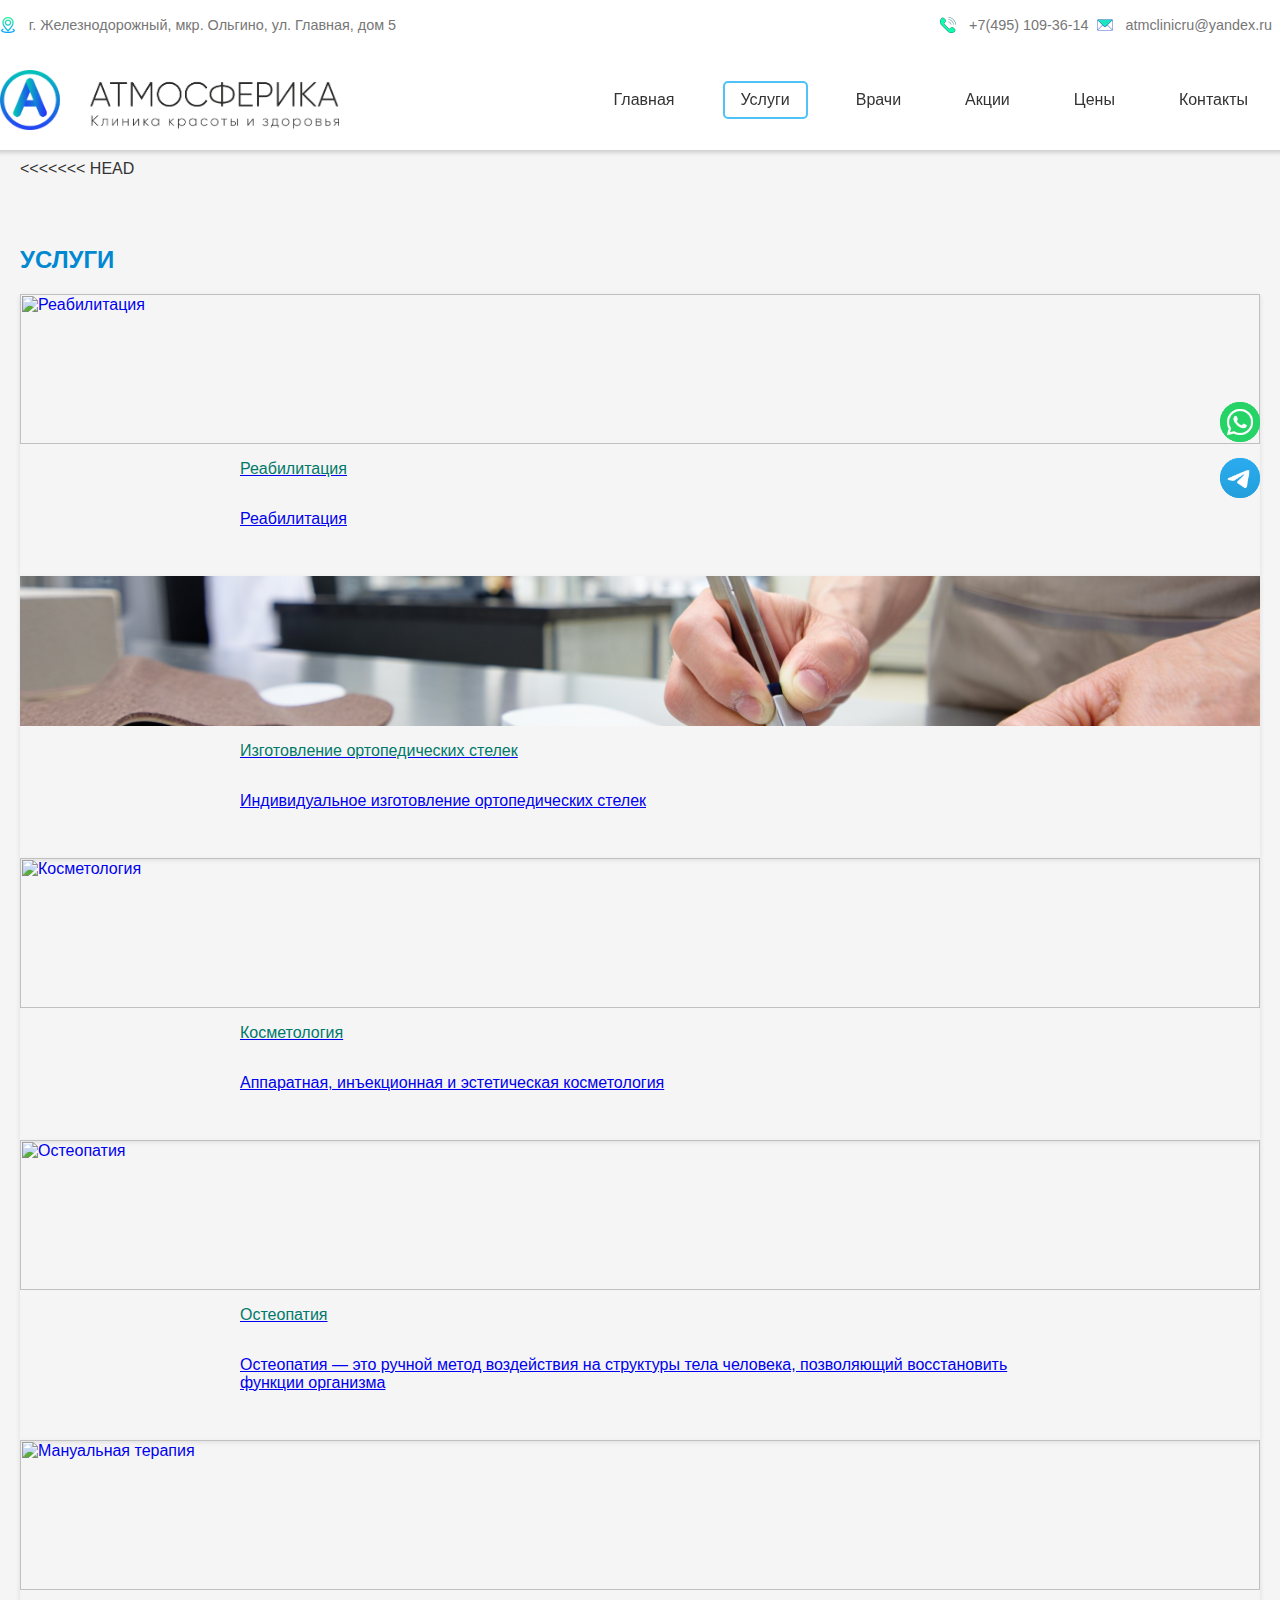
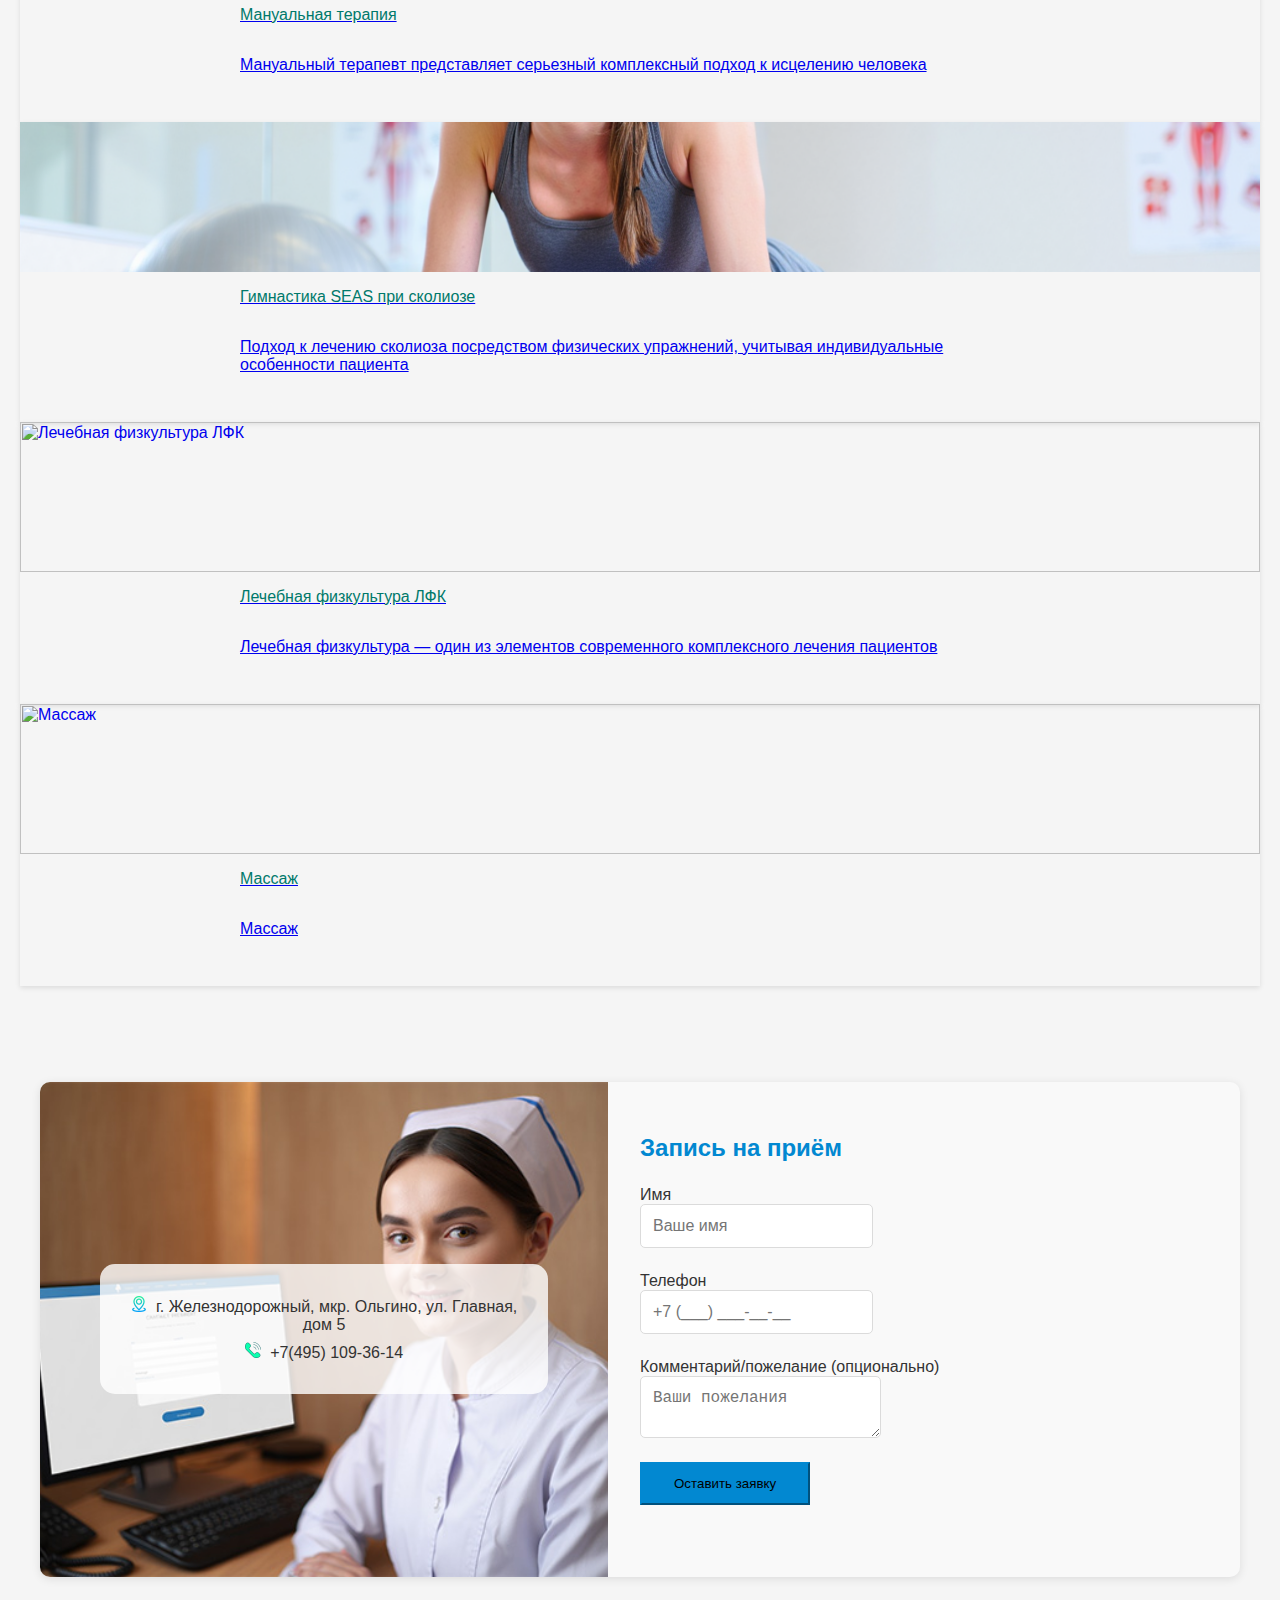
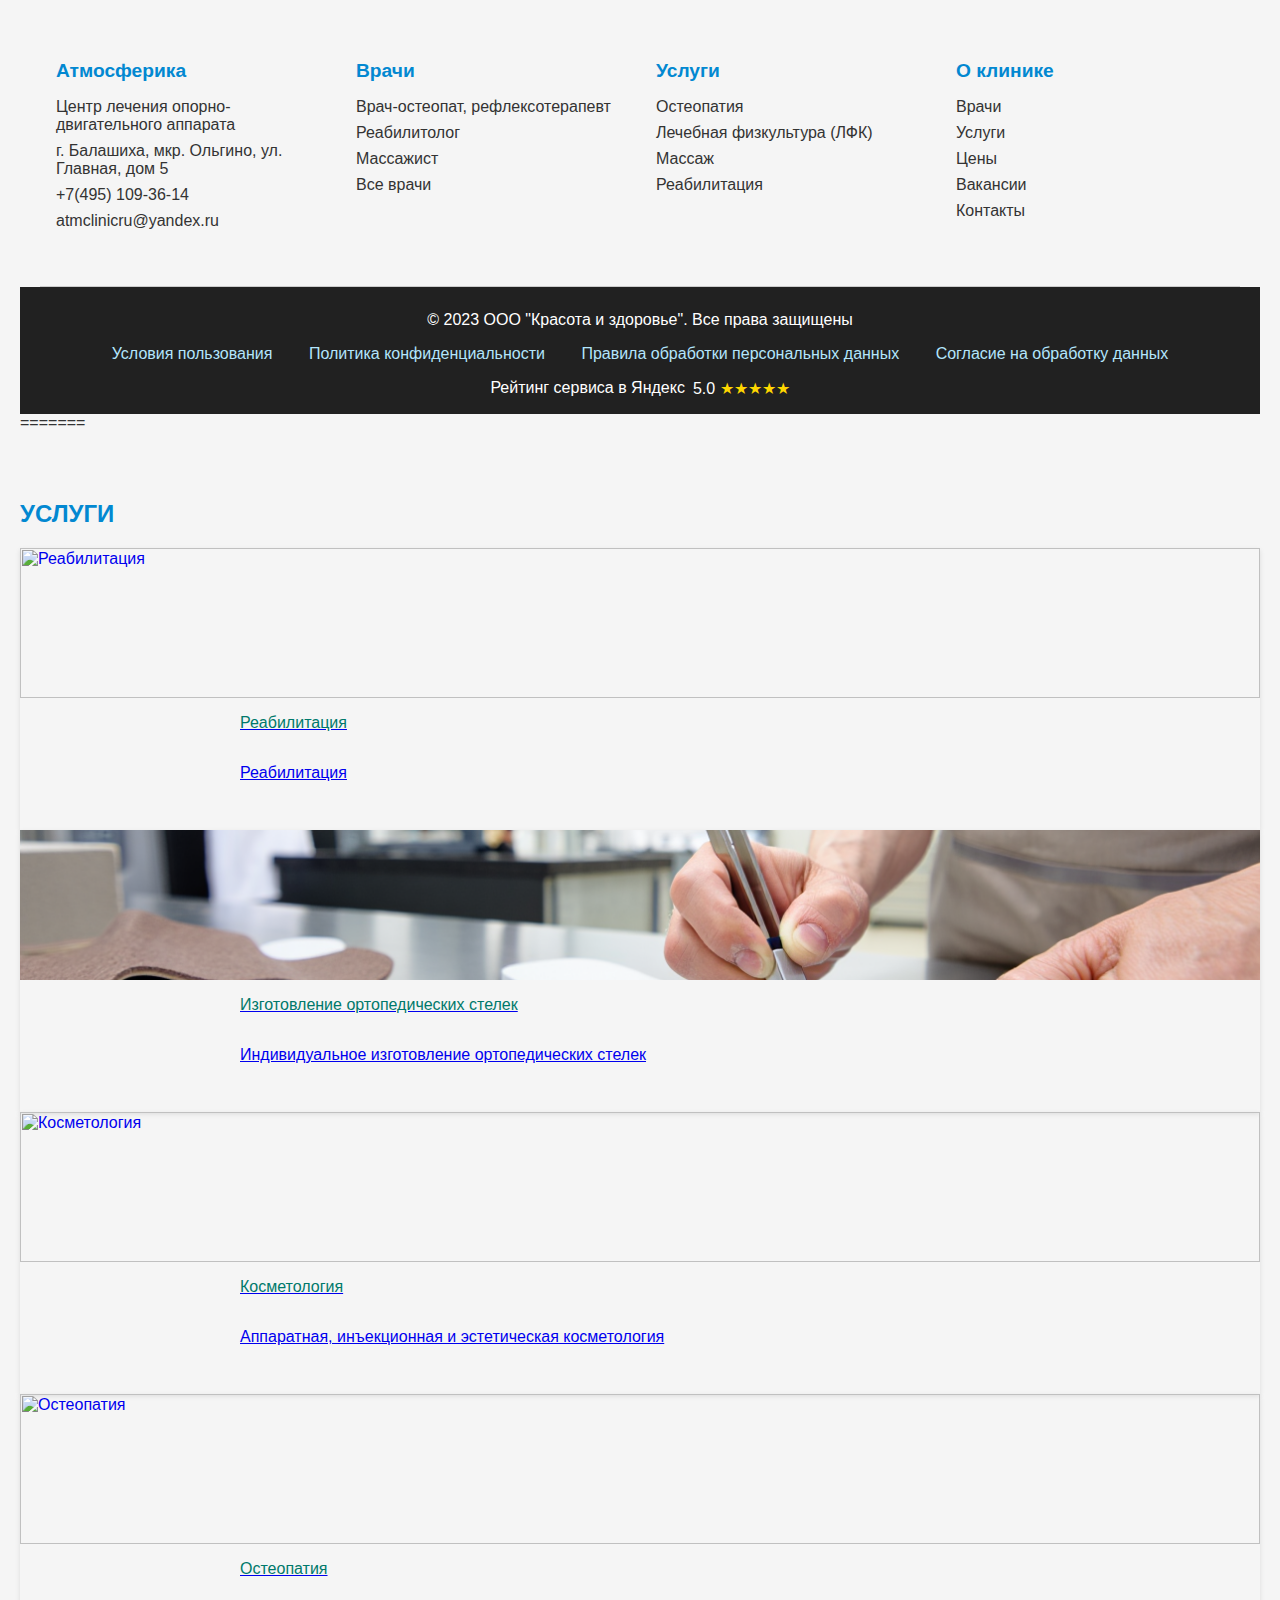
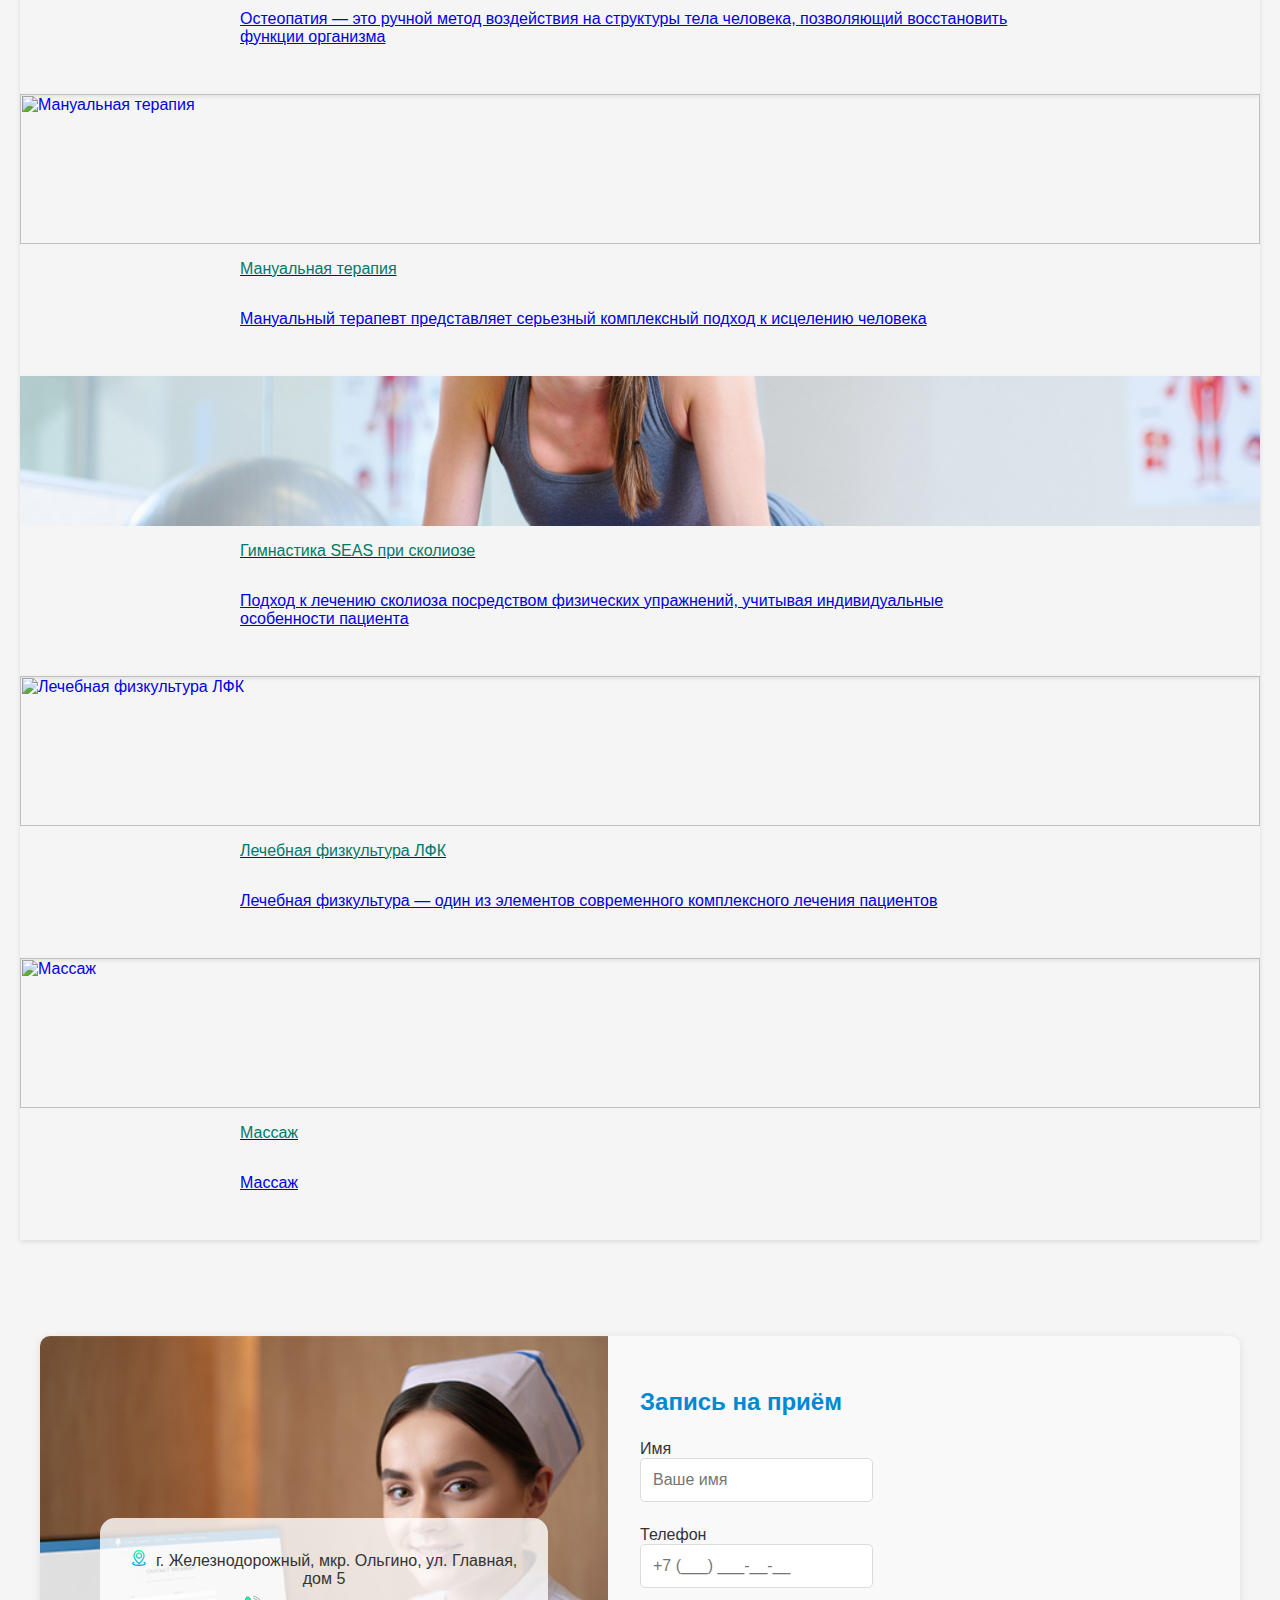
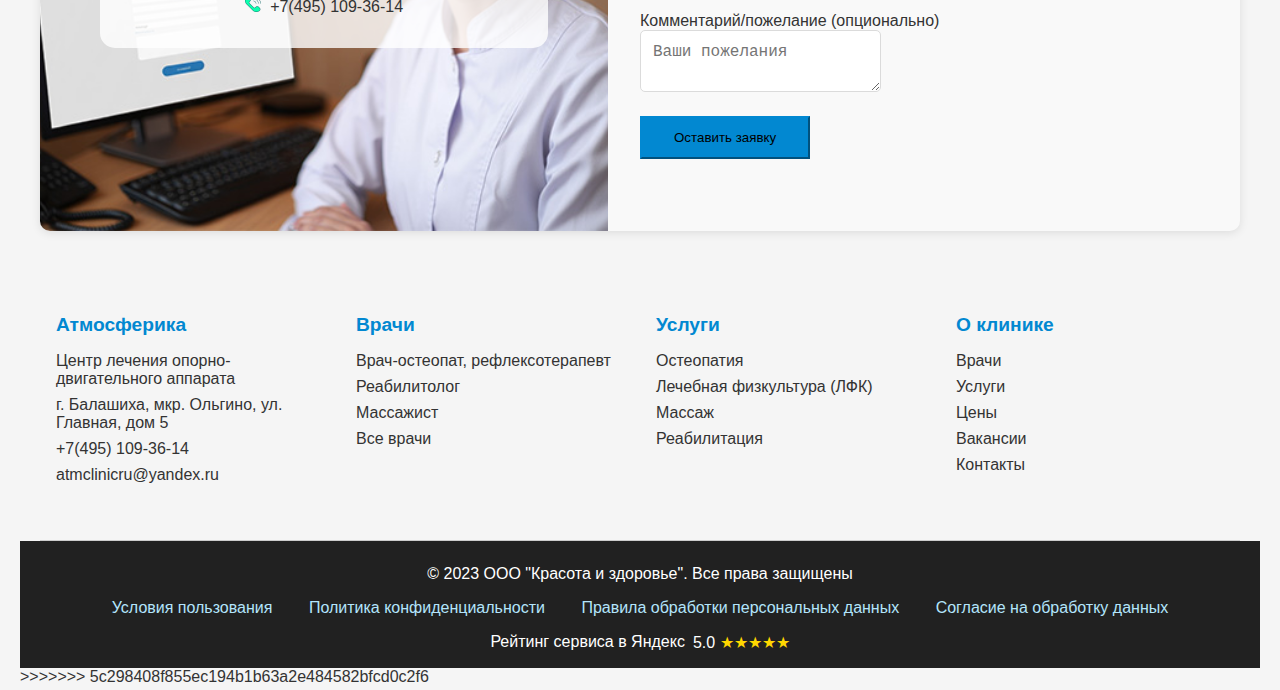
==== services.html @ 57239973 "Инициализация проекта" ====
<<<<<<< HEAD
<!DOCTYPE html>
<html lang="ru">
<head>
  <meta charset="UTF-8">
  <meta name="viewport" content="width=device-width, initial-scale=1.0">
  <title>Услуги - Атмосферика</title>
  <link rel="stylesheet" href="https://cdn.jsdelivr.net/npm/bulma@0.9.4/css/bulma.min.css">
  <link rel="stylesheet" href="css/styles.css">
  <link rel="stylesheet" href="css/header.css">
  <link rel="stylesheet" href="css/health.css">
  <link rel="stylesheet" href="css/form.css">
  <link rel="stylesheet" href="css/footer.css">
  <script src="js/gsap.min.js"></script>
  <script src="js/animations.js" defer></script>
</head>
<body>
  <!-- Шапка -->
  <header class="header">
    <div class="top-bar">
      <div class="top-bar-left">
        <span class="icon"><img src="img/location.png" alt="Location"></span>
        <p>г. Железнодорожный, мкр. Ольгино, ул. Главная, дом 5</p>
      </div>
      <div class="top-bar-right">
        <span class="icon"><img src="img/phone.png" alt="Phone"></span>
        <p><a href="tel:+74951093614">+7(495) 109-36-14</a></p>
        <span class="icon"><img src="img/email.png" alt="Email"></span>
        <p><a href="mailto:atmclinicru@yandex.ru">atmclinicru@yandex.ru</a></p>
      </div>
    </div>
    <nav class="navbar" role="navigation" aria-label="main navigation">
      <div class="navbar-brand">
        <a class="navbar-logo" href="index.html">
          <img src="img/logo.png" alt="Атмосферика">
        </a>
        <div class="burger">
          <span></span>
          <span></span>
          <span></span>
        </div>
      </div>
      <div class="navbar-menu">
        <div class="navbar-end">
          <a class="navbar-item" href="index.html#home">Главная</a>
          <a class="navbar-item active" href="services.html">Услуги</a>
          <a class="navbar-item" href="index.html#team">Врачи</a>
          <a class="navbar-item" href="index.html#promo">Акции</a>
          <a class="navbar-item" href="index.html#prices">Цены</a>
          <a class="navbar-item" href="index.html#contacts">Контакты</a>
        </div>
      </div>
    </nav>
  </header>

  <!-- Услуги -->
  <section id="services" class="health section">
    <h2 class="title is-4 has-text-centered">УСЛУГИ</h2>
    <div class="columns is-multiline is-mobile">
      <div class="column is-6-tablet is-12-mobile">
        <a href="pages/rehabilitation.html" class="card-link">
          <div class="card">
            <div class="card-image"><img src="img/rehab.png" alt="Реабилитация"></div>
            <div class="card-content">
              <p class="title is-5">Реабилитация</p>
              <p>Реабилитация</p>
            </div>
          </div>
        </a>
      </div>
      <div class="column is-6-tablet is-12-mobile">
        <a href="pages/insoles.html" class="card-link">
          <div class="card">
            <div class="card-image"><img src="img/insoles.png" alt="Изготовление ортопедических стелек"></div>
            <div class="card-content">
              <p class="title is-5">Изготовление ортопедических стелек</p>
              <p>Индивидуальное изготовление ортопедических стелек</p>
            </div>
          </div>
        </a>
      </div>
      <div class="column is-6-tablet is-12-mobile">
        <a href="pages/cosmetology.html" class="card-link">
          <div class="card">
            <div class="card-image"><img src="img/cosmetology.png" alt="Косметология"></div>
            <div class="card-content">
              <p class="title is-5">Косметология</p>
              <p>Аппаратная, инъекционная и эстетическая косметология</p>
            </div>
          </div>
        </a>
      </div>
      <div class="column is-6-tablet is-12-mobile">
        <a href="pages/osteopathy.html" class="card-link">
          <div class="card">
            <div class="card-image"><img src="img/osteopathy.png" alt="Остеопатия"></div>
            <div class="card-content">
              <p class="title is-5">Остеопатия</p>
              <p>Остеопатия — это ручной метод воздействия на структуры тела человека, позволяющий восстановить функции организма</p>
            </div>
          </div>
        </a>
      </div>
      <div class="column is-6-tablet is-12-mobile">
        <a href="pages/manual-therapy.html" class="card-link">
          <div class="card">
            <div class="card-image"><img src="img/manual.png" alt="Мануальная терапия"></div>
            <div class="card-content">
              <p class="title is-5">Мануальная терапия</p>
              <p>Мануальный терапевт представляет серьезный комплексный подход к исцелению человека</p>
            </div>
          </div>
        </a>
      </div>
      <div class="column is-6-tablet is-12-mobile">
        <a href="pages/seas.html" class="card-link">
          <div class="card">
            <div class="card-image"><img src="img/seas.png" alt="Гимнастика SEAS при сколиозе"></div>
            <div class="card-content">
              <p class="title is-5">Гимнастика SEAS при сколиозе</p>
              <p>Подход к лечению сколиоза посредством физических упражнений, учитывая индивидуальные особенности пациента</p>
            </div>
          </div>
        </a>
      </div>
      <div class="column is-6-tablet is-12-mobile">
        <a href="pages/lfk.html" class="card-link">
          <div class="card">
            <div class="card-image"><img src="img/lfk.png" alt="Лечебная физкультура ЛФК"></div>
            <div class="card-content">
              <p class="title is-5">Лечебная физкультура ЛФК</p>
              <p>Лечебная физкультура — один из элементов современного комплексного лечения пациентов</p>
            </div>
          </div>
        </a>
      </div>
      <div class="column is-6-tablet is-12-mobile">
        <a href="pages/massage.html" class="card-link">
          <div class="card">
            <div class="card-image"><img src="img/massage.png" alt="Массаж"></div>
            <div class="card-content">
              <p class="title is-5">Массаж</p>
              <p>Массаж</p>
            </div>
          </div>
        </a>
      </div>
    </div>
  </section>

  
  <!-- Форма -->
  <section id="contacts" class="form section">
    <div class="form-container">
      <div class="form-image">
        <img src="img/form-image.jpg" alt="Запись на приём">
        <div class="overlay-contact">
          <div class="overlay-content">
            <p><span class="icon"><img src="img/location.png" alt="Location"></span> г. Железнодорожный, мкр. Ольгино, ул. Главная, дом 5</p>
            <p><span class="icon"><img src="img/phone.png" alt="Phone"></span> <a href="tel:+74951093614">+7(495) 109-36-14</a></p>
          </div>
        </div>
      </div>
      <div class="form-content">
        <h2 class="title is-4 has-text-centered">Запись на приём</h2>
        <form id="contact-form">
          <div class="field">
            <label class="label">Имя</label>
            <div class="control">
              <input class="input" type="text" placeholder="Ваше имя" required>
            </div>
          </div>
          <div class="field">
            <label class="label">Телефон</label>
            <div class="control">
              <input class="input" type="tel" id="phone" placeholder="+7 (___) ___-__-__" required>
            </div>
          </div>
          <div class="field">
            <label class="label">Комментарий/пожелание (опционально)</label>
            <div class="control">
              <textarea class="textarea" placeholder="Ваши пожелания"></textarea>
            </div>
          </div>
          <div class="field">
            <div class="control has-text-centered">
              <button class="button is-primary" type="submit">Оставить заявку</button>
            </div>
          </div>
        </form>
      </div>
    </div>
  </section>

  <!-- Соцсети -->
  <div class="social-links">
    <a href="https://wa.me/+74951093614" class="social-link whatsapp" target="_blank">
      <img src="img/whatsapp.png" alt="WhatsApp">
    </a>
    <a href="https://t.me/+74951093614" class="social-link telegram" target="_blank">
      <img src="img/telegram.png" alt="Telegram">
    </a>
  </div>

  <!-- Кнопка "вверх" -->
  <button class="scroll-top" onclick="scrollToTop()">
    <img src="img/up-arrow.png" alt="Вверх">
  </button>

  <!-- Футер -->
  <footer class="footer">
    <div class="footer-main">
      <div class="footer-column">
        <h3>Атмосферика</h3>
        <p>Центр лечения опорно-двигательного аппарата</p>
        <p>г. Балашиха, мкр. Ольгино, ул. Главная, дом 5</p>
        <p><a href="tel:+74951093614">+7(495) 109-36-14</a></p>
        <p><a href="mailto:atmclinicru@yandex.ru">atmclinicru@yandex.ru</a></p>
      </div>
      <div class="footer-column">
        <h3>Врачи</h3>
        <a href="#">Врач-остеопат, рефлексотерапевт</a>
        <a href="#">Реабилитолог</a>
        <a href="#">Массажист</a>
        <a href="#">Все врачи</a>
      </div>
      <div class="footer-column">
        <h3>Услуги</h3>
        <a href="#">Остеопатия</a>
        <a href="#">Лечебная физкультура (ЛФК)</a>
        <a href="#">Массаж</a>
        <a href="#">Реабилитация</a>
      </div>
      <div class="footer-column">
        <h3>О клинике</h3>
        <a href="#">Врачи</a>
        <a href="#">Услуги</a>
        <a href="#">Цены</a>
        <a href="#">Вакансии</a>
        <a href="#">Контакты</a>
      </div>
    </div>
    <div class="footer-bottom">
      <p>© 2023 ООО "Красота и здоровье". Все права защищены</p>
      <div class="footer-docs">
        <a href="#">Условия пользования</a>
        <a href="#">Политика конфиденциальности</a>
        <a href="#">Правила обработки персональных данных</a>
        <a href="#">Согласие на обработку данных</a>
      </div>
      <div class="footer-rating">
        <p>Рейтинг сервиса в Яндекс</p>
        <p>5.0 <span class="stars">★★★★★</span></p>
      </div>
    </div>
  </footer>
</body>
=======
<!DOCTYPE html>
<html lang="ru">
<head>
  <meta charset="UTF-8">
  <meta name="viewport" content="width=device-width, initial-scale=1.0">
  <title>Услуги - Атмосферика</title>
  <link rel="stylesheet" href="https://cdn.jsdelivr.net/npm/bulma@0.9.4/css/bulma.min.css">
  <link rel="stylesheet" href="css/styles.css">
  <link rel="stylesheet" href="css/header.css">
  <link rel="stylesheet" href="css/health.css">
  <link rel="stylesheet" href="css/form.css">
  <link rel="stylesheet" href="css/footer.css">
  <script src="js/gsap.min.js"></script>
  <script src="js/animations.js" defer></script>
</head>
<body>
  <!-- Шапка -->
  <header class="header">
    <div class="top-bar">
      <div class="top-bar-left">
        <span class="icon"><img src="img/location.png" alt="Location"></span>
        <p>г. Железнодорожный, мкр. Ольгино, ул. Главная, дом 5</p>
      </div>
      <div class="top-bar-right">
        <span class="icon"><img src="img/phone.png" alt="Phone"></span>
        <p><a href="tel:+74951093614">+7(495) 109-36-14</a></p>
        <span class="icon"><img src="img/email.png" alt="Email"></span>
        <p><a href="mailto:atmclinicru@yandex.ru">atmclinicru@yandex.ru</a></p>
      </div>
    </div>
    <nav class="navbar" role="navigation" aria-label="main navigation">
      <div class="navbar-brand">
        <a class="navbar-logo" href="index.html">
          <img src="img/logo.png" alt="Атмосферика">
        </a>
        <div class="burger">
          <span></span>
          <span></span>
          <span></span>
        </div>
      </div>
      <div class="navbar-menu">
        <div class="navbar-end">
          <a class="navbar-item" href="index.html#home">Главная</a>
          <a class="navbar-item active" href="services.html">Услуги</a>
          <a class="navbar-item" href="index.html#team">Врачи</a>
          <a class="navbar-item" href="index.html#promo">Акции</a>
          <a class="navbar-item" href="index.html#prices">Цены</a>
          <a class="navbar-item" href="index.html#contacts">Контакты</a>
        </div>
      </div>
    </nav>
  </header>

  <!-- Услуги -->
  <section id="services" class="health section">
    <h2 class="title is-4 has-text-centered">УСЛУГИ</h2>
    <div class="columns is-multiline is-mobile">
      <div class="column is-6-tablet is-12-mobile">
        <a href="pages/rehabilitation.html" class="card-link">
          <div class="card">
            <div class="card-image"><img src="img/rehab.png" alt="Реабилитация"></div>
            <div class="card-content">
              <p class="title is-5">Реабилитация</p>
              <p>Реабилитация</p>
            </div>
          </div>
        </a>
      </div>
      <div class="column is-6-tablet is-12-mobile">
        <a href="pages/insoles.html" class="card-link">
          <div class="card">
            <div class="card-image"><img src="img/insoles.png" alt="Изготовление ортопедических стелек"></div>
            <div class="card-content">
              <p class="title is-5">Изготовление ортопедических стелек</p>
              <p>Индивидуальное изготовление ортопедических стелек</p>
            </div>
          </div>
        </a>
      </div>
      <div class="column is-6-tablet is-12-mobile">
        <a href="pages/cosmetology.html" class="card-link">
          <div class="card">
            <div class="card-image"><img src="img/cosmetology.png" alt="Косметология"></div>
            <div class="card-content">
              <p class="title is-5">Косметология</p>
              <p>Аппаратная, инъекционная и эстетическая косметология</p>
            </div>
          </div>
        </a>
      </div>
      <div class="column is-6-tablet is-12-mobile">
        <a href="pages/osteopathy.html" class="card-link">
          <div class="card">
            <div class="card-image"><img src="img/osteopathy.png" alt="Остеопатия"></div>
            <div class="card-content">
              <p class="title is-5">Остеопатия</p>
              <p>Остеопатия — это ручной метод воздействия на структуры тела человека, позволяющий восстановить функции организма</p>
            </div>
          </div>
        </a>
      </div>
      <div class="column is-6-tablet is-12-mobile">
        <a href="pages/manual-therapy.html" class="card-link">
          <div class="card">
            <div class="card-image"><img src="img/manual.png" alt="Мануальная терапия"></div>
            <div class="card-content">
              <p class="title is-5">Мануальная терапия</p>
              <p>Мануальный терапевт представляет серьезный комплексный подход к исцелению человека</p>
            </div>
          </div>
        </a>
      </div>
      <div class="column is-6-tablet is-12-mobile">
        <a href="pages/seas.html" class="card-link">
          <div class="card">
            <div class="card-image"><img src="img/seas.png" alt="Гимнастика SEAS при сколиозе"></div>
            <div class="card-content">
              <p class="title is-5">Гимнастика SEAS при сколиозе</p>
              <p>Подход к лечению сколиоза посредством физических упражнений, учитывая индивидуальные особенности пациента</p>
            </div>
          </div>
        </a>
      </div>
      <div class="column is-6-tablet is-12-mobile">
        <a href="pages/lfk.html" class="card-link">
          <div class="card">
            <div class="card-image"><img src="img/lfk.png" alt="Лечебная физкультура ЛФК"></div>
            <div class="card-content">
              <p class="title is-5">Лечебная физкультура ЛФК</p>
              <p>Лечебная физкультура — один из элементов современного комплексного лечения пациентов</p>
            </div>
          </div>
        </a>
      </div>
      <div class="column is-6-tablet is-12-mobile">
        <a href="pages/massage.html" class="card-link">
          <div class="card">
            <div class="card-image"><img src="img/massage.png" alt="Массаж"></div>
            <div class="card-content">
              <p class="title is-5">Массаж</p>
              <p>Массаж</p>
            </div>
          </div>
        </a>
      </div>
    </div>
  </section>

  
  <!-- Форма -->
  <section id="contacts" class="form section">
    <div class="form-container">
      <div class="form-image">
        <img src="img/form-image.jpg" alt="Запись на приём">
        <div class="overlay-contact">
          <div class="overlay-content">
            <p><span class="icon"><img src="img/location.png" alt="Location"></span> г. Железнодорожный, мкр. Ольгино, ул. Главная, дом 5</p>
            <p><span class="icon"><img src="img/phone.png" alt="Phone"></span> <a href="tel:+74951093614">+7(495) 109-36-14</a></p>
          </div>
        </div>
      </div>
      <div class="form-content">
        <h2 class="title is-4 has-text-centered">Запись на приём</h2>
        <form id="contact-form">
          <div class="field">
            <label class="label">Имя</label>
            <div class="control">
              <input class="input" type="text" placeholder="Ваше имя" required>
            </div>
          </div>
          <div class="field">
            <label class="label">Телефон</label>
            <div class="control">
              <input class="input" type="tel" id="phone" placeholder="+7 (___) ___-__-__" required>
            </div>
          </div>
          <div class="field">
            <label class="label">Комментарий/пожелание (опционально)</label>
            <div class="control">
              <textarea class="textarea" placeholder="Ваши пожелания"></textarea>
            </div>
          </div>
          <div class="field">
            <div class="control has-text-centered">
              <button class="button is-primary" type="submit">Оставить заявку</button>
            </div>
          </div>
        </form>
      </div>
    </div>
  </section>

  <!-- Соцсети -->
  <div class="social-links">
    <a href="https://wa.me/+74951093614" class="social-link whatsapp" target="_blank">
      <img src="img/whatsapp.png" alt="WhatsApp">
    </a>
    <a href="https://t.me/+74951093614" class="social-link telegram" target="_blank">
      <img src="img/telegram.png" alt="Telegram">
    </a>
  </div>

  <!-- Кнопка "вверх" -->
  <button class="scroll-top" onclick="scrollToTop()">
    <img src="img/up-arrow.png" alt="Вверх">
  </button>

  <!-- Футер -->
  <footer class="footer">
    <div class="footer-main">
      <div class="footer-column">
        <h3>Атмосферика</h3>
        <p>Центр лечения опорно-двигательного аппарата</p>
        <p>г. Балашиха, мкр. Ольгино, ул. Главная, дом 5</p>
        <p><a href="tel:+74951093614">+7(495) 109-36-14</a></p>
        <p><a href="mailto:atmclinicru@yandex.ru">atmclinicru@yandex.ru</a></p>
      </div>
      <div class="footer-column">
        <h3>Врачи</h3>
        <a href="#">Врач-остеопат, рефлексотерапевт</a>
        <a href="#">Реабилитолог</a>
        <a href="#">Массажист</a>
        <a href="#">Все врачи</a>
      </div>
      <div class="footer-column">
        <h3>Услуги</h3>
        <a href="#">Остеопатия</a>
        <a href="#">Лечебная физкультура (ЛФК)</a>
        <a href="#">Массаж</a>
        <a href="#">Реабилитация</a>
      </div>
      <div class="footer-column">
        <h3>О клинике</h3>
        <a href="#">Врачи</a>
        <a href="#">Услуги</a>
        <a href="#">Цены</a>
        <a href="#">Вакансии</a>
        <a href="#">Контакты</a>
      </div>
    </div>
    <div class="footer-bottom">
      <p>© 2023 ООО "Красота и здоровье". Все права защищены</p>
      <div class="footer-docs">
        <a href="#">Условия пользования</a>
        <a href="#">Политика конфиденциальности</a>
        <a href="#">Правила обработки персональных данных</a>
        <a href="#">Согласие на обработку данных</a>
      </div>
      <div class="footer-rating">
        <p>Рейтинг сервиса в Яндекс</p>
        <p>5.0 <span class="stars">★★★★★</span></p>
      </div>
    </div>
  </footer>
</body>
>>>>>>> 5c298408f855ec194b1b63a2e484582bfcd0c2f6
</html>
---- css/styles.css ----
<<<<<<< HEAD
* {
  margin: 0;
  padding: 0;
  box-sizing: border-box;
}
body {
  font-family: 'Arial', sans-serif;
  color: #333;
  background: #f5f5f5;
  margin: 0 auto;
  max-width: 1400px;
  padding: 0 20px;
  overflow-x: hidden;
  padding-top: 160px; /* Уменьшаем отступ из-за меньшего лого и navbar */
}
.section {
  padding: 3rem 0;
  width: 100%;
}
.title {
  color: #0288d1;
}
.button.is-primary {
  background: #0288d1;
  border-color: #0288d1;
}
.button.is-primary:hover {
  background: #01579b;
}
.social-links {
  position: fixed;
  right: 20px;
  top: 50%;
  transform: translateY(-50%);
  display: flex;
  flex-direction: column;
  gap: 1rem;
}
.social-link img {
  width: 40px;
  height: 40px;
  transition: transform 0.3s ease;
}
.social-link:hover img {
  transform: scale(1.2);
}
.scroll-top {
  position: fixed;
  bottom: 20px;
  right: 20px;
  background: #0288d1;
  border: none;
  border-radius: 50%;
  width: 50px;
  height: 50px;
  display: flex;
  align-items: center;
  justify-content: center;
  cursor: pointer;
  opacity: 0;
  transition: opacity 0.3s ease;
}
.scroll-top img {
  width: 30px;
  height: 30px;
}
.scroll-top.visible {
  opacity: 1;
}
@media (max-width: 768px) {
  body {
    padding: 0 10px;
    padding-top: 160px; /* Уменьшаем отступ на мобильных */
  }
  .social-links {
    right: 10px;
    gap: 0.5rem;
  }
  .social-link img {
    width: 30px;
    height: 30px;
  }
  .scroll-top {
    width: 40px;
    height: 40px;
    bottom: 10px;
    right: 10px;
  }
  .scroll-top img {
    width: 20px;
    height: 20px;
  }
=======
* {
  margin: 0;
  padding: 0;
  box-sizing: border-box;
}
body {
  font-family: 'Arial', sans-serif;
  color: #333;
  background: #f5f5f5;
  margin: 0 auto;
  max-width: 1400px;
  padding: 0 20px;
  overflow-x: hidden;
  padding-top: 160px; /* Уменьшаем отступ из-за меньшего лого и navbar */
}
.section {
  padding: 3rem 0;
  width: 100%;
}
.title {
  color: #0288d1;
}
.button.is-primary {
  background: #0288d1;
  border-color: #0288d1;
}
.button.is-primary:hover {
  background: #01579b;
}
.social-links {
  position: fixed;
  right: 20px;
  top: 50%;
  transform: translateY(-50%);
  display: flex;
  flex-direction: column;
  gap: 1rem;
}
.social-link img {
  width: 40px;
  height: 40px;
  transition: transform 0.3s ease;
}
.social-link:hover img {
  transform: scale(1.2);
}
.scroll-top {
  position: fixed;
  bottom: 20px;
  right: 20px;
  background: #0288d1;
  border: none;
  border-radius: 50%;
  width: 50px;
  height: 50px;
  display: flex;
  align-items: center;
  justify-content: center;
  cursor: pointer;
  opacity: 0;
  transition: opacity 0.3s ease;
}
.scroll-top img {
  width: 30px;
  height: 30px;
}
.scroll-top.visible {
  opacity: 1;
}
@media (max-width: 768px) {
  body {
    padding: 0 10px;
    padding-top: 160px; /* Уменьшаем отступ на мобильных */
  }
  .social-links {
    right: 10px;
    gap: 0.5rem;
  }
  .social-link img {
    width: 30px;
    height: 30px;
  }
  .scroll-top {
    width: 40px;
    height: 40px;
    bottom: 10px;
    right: 10px;
  }
  .scroll-top img {
    width: 20px;
    height: 20px;
  }
>>>>>>> 5c298408f855ec194b1b63a2e484582bfcd0c2f6
}
---- css/header.css ----
<<<<<<< HEAD
.header {
  background: #fff;
  width: 100%;
  z-index: 1000;
}
.top-bar {
  height: 50px;
  display: flex;
  justify-content: space-between;
  align-items: center;
  padding: 0 1rem;
  font-size: 0.9rem;
  color: #777;
  width: 100%;
  max-width: 1400px;
  margin: 0 auto;
  position: fixed;
  top: 0;
  left: 50%;
  transform: translateX(-50%);
  background: #fff;
  z-index: 1001;
}
.top-bar-left, .top-bar-right {
  display: flex;
  align-items: center;
}
.top-bar-left p, .top-bar-right p {
  margin: 0 0.5rem;
}
.top-bar .icon img {
  width: 16px;
  height: 16px;
  margin-right: 0.3rem;
}
.top-bar-right a {
  color: #777;
  text-decoration: none;
}
.top-bar-right a:hover {
  color: #0288d1;
}
.navbar {
  height: 100px;
  display: flex;
  align-items: center;
  padding: 0 1rem;
  background: #fff;
  position: fixed;
  top: 50px;
  z-index: 1000;
  box-shadow: 0 2px 5px rgba(0, 0, 0, 0.1);
  width: 100%;
  max-width: 1400px;
  margin: 0 auto;
  left: 50%;
  transform: translateX(-50%);
}
.navbar-brand {
  display: flex;
  align-items: center;
  position: relative;
}
.navbar-logo {
  display: block;
  background: none !important;
}
.navbar-logo img {
  height: 60px;
  width: auto;
  object-fit: contain;
}
.navbar-menu {
  flex-grow: 1;
  display: flex;
  justify-content: flex-end;
}
.navbar-end {
  display: flex;
  align-items: center;
}
.navbar-item {
  color: #333;
  font-weight: 500;
  margin: 0 1rem;
  padding: 0.5rem 1rem;
  border-radius: 5px;
  text-decoration: none;
  background: transparent;
}
.navbar-item.active {
  color: #333; /* Цвет текста остаётся тёмным */
  border: 2px solid #4fc3f7; /* Синяя обводка для активного пункта */
  background: transparent; /* Убираем заливку фона */
}
.burger {
  display: none;
  cursor: pointer;
  width: 30px;
  height: 20px;
  position: relative;
}
.burger span {
  background: #333;
  height: 3px;
  width: 100%;
  position: absolute;
  left: 0;
  transition: all 0.3s ease;
}
.burger span:nth-child(1) {
  top: 0;
}
.burger span:nth-child(2) {
  top: 8px;
}
.burger span:nth-child(3) {
  top: 16px;
}
.burger.active span:nth-child(1) {
  transform: rotate(45deg);
  top: 8px;
}
.burger.active span:nth-child(2) {
  opacity: 0;
}
.burger.active span:nth-child(3) {
  transform: rotate(-45deg);
  top: 8px;
}
@media (max-width: 768px) {
  .top-bar {
    flex-direction: column;
    height: auto;
    padding: 0.5rem;
    text-align: center;
    left: 0;
    transform: none;
  }
  .top-bar-right {
    margin-top: 0.5rem;
  }
  .navbar {
    height: 60px;
    flex-direction: row;
    padding: 0.5rem 1rem;
    position: fixed;
    top: 80px;
    left: 0;
    transform: none;
  }
  .navbar-logo {
    display: none;
  }
  .navbar-brand {
    flex-grow: 1;
    justify-content: space-between;
    align-items: center;
  }
  .navbar-brand::before {
    content: "Атмосферика";
    font-size: 1.5rem;
    font-weight: bold;
    color: #0288d1;
  }
  .burger {
    display: block;
  }
  .navbar-menu {
    display: none;
    position: absolute;
    top: 60px;
    left: 0;
    width: 100%;
    background: #fff;
    box-shadow: 0 2px 5px rgba(0, 0, 0, 0.1);
    padding: 1rem 0;
  }
  .navbar-menu.is-active {
    display: block;
  }
  .navbar-end {
    flex-direction: column;
  }
  .navbar-item {
    margin: 0.5rem 0;
    text-align: center;
  }
=======
.header {
  background: #fff;
  width: 100%;
  z-index: 1000;
}
.top-bar {
  height: 50px;
  display: flex;
  justify-content: space-between;
  align-items: center;
  padding: 0 1rem;
  font-size: 0.9rem;
  color: #777;
  width: 100%;
  max-width: 1400px;
  margin: 0 auto;
  position: fixed;
  top: 0;
  left: 50%;
  transform: translateX(-50%);
  background: #fff;
  z-index: 1001;
}
.top-bar-left, .top-bar-right {
  display: flex;
  align-items: center;
}
.top-bar-left p, .top-bar-right p {
  margin: 0 0.5rem;
}
.top-bar .icon img {
  width: 16px;
  height: 16px;
  margin-right: 0.3rem;
}
.top-bar-right a {
  color: #777;
  text-decoration: none;
}
.top-bar-right a:hover {
  color: #0288d1;
}
.navbar {
  height: 100px;
  display: flex;
  align-items: center;
  padding: 0 1rem;
  background: #fff;
  position: fixed;
  top: 50px;
  z-index: 1000;
  box-shadow: 0 2px 5px rgba(0, 0, 0, 0.1);
  width: 100%;
  max-width: 1400px;
  margin: 0 auto;
  left: 50%;
  transform: translateX(-50%);
}
.navbar-brand {
  display: flex;
  align-items: center;
  position: relative;
}
.navbar-logo {
  display: block;
  background: none !important;
}
.navbar-logo img {
  height: 60px;
  width: auto;
  object-fit: contain;
}
.navbar-menu {
  flex-grow: 1;
  display: flex;
  justify-content: flex-end;
}
.navbar-end {
  display: flex;
  align-items: center;
}
.navbar-item {
  color: #333;
  font-weight: 500;
  margin: 0 1rem;
  padding: 0.5rem 1rem;
  border-radius: 5px;
  text-decoration: none;
  background: transparent;
}
.navbar-item.active {
  color: #333; /* Цвет текста остаётся тёмным */
  border: 2px solid #4fc3f7; /* Синяя обводка для активного пункта */
  background: transparent; /* Убираем заливку фона */
}
.burger {
  display: none;
  cursor: pointer;
  width: 30px;
  height: 20px;
  position: relative;
}
.burger span {
  background: #333;
  height: 3px;
  width: 100%;
  position: absolute;
  left: 0;
  transition: all 0.3s ease;
}
.burger span:nth-child(1) {
  top: 0;
}
.burger span:nth-child(2) {
  top: 8px;
}
.burger span:nth-child(3) {
  top: 16px;
}
.burger.active span:nth-child(1) {
  transform: rotate(45deg);
  top: 8px;
}
.burger.active span:nth-child(2) {
  opacity: 0;
}
.burger.active span:nth-child(3) {
  transform: rotate(-45deg);
  top: 8px;
}
@media (max-width: 768px) {
  .top-bar {
    flex-direction: column;
    height: auto;
    padding: 0.5rem;
    text-align: center;
    left: 0;
    transform: none;
  }
  .top-bar-right {
    margin-top: 0.5rem;
  }
  .navbar {
    height: 60px;
    flex-direction: row;
    padding: 0.5rem 1rem;
    position: fixed;
    top: 80px;
    left: 0;
    transform: none;
  }
  .navbar-logo {
    display: none;
  }
  .navbar-brand {
    flex-grow: 1;
    justify-content: space-between;
    align-items: center;
  }
  .navbar-brand::before {
    content: "Атмосферика";
    font-size: 1.5rem;
    font-weight: bold;
    color: #0288d1;
  }
  .burger {
    display: block;
  }
  .navbar-menu {
    display: none;
    position: absolute;
    top: 60px;
    left: 0;
    width: 100%;
    background: #fff;
    box-shadow: 0 2px 5px rgba(0, 0, 0, 0.1);
    padding: 1rem 0;
  }
  .navbar-menu.is-active {
    display: block;
  }
  .navbar-end {
    flex-direction: column;
  }
  .navbar-item {
    margin: 0.5rem 0;
    text-align: center;
  }
>>>>>>> 5c298408f855ec194b1b63a2e484582bfcd0c2f6
}
---- css/health.css ----
<<<<<<< HEAD
.health {
    background: #fff;
  }
  .health p {
    max-width: 800px;
    margin: 0 auto 2rem;
  }
  .card {
    border: none;
    box-shadow: 0 2px 5px rgba(0, 0, 0, 0.1);
  }
  .card-image img {
    width: 100%;
    height: 150px;
    object-fit: cover;
  }
  .card-content {
    padding: 1rem;
  }
  .card-content .title {
    color: #00796b;
=======
.health {
    background: #fff;
  }
  .health p {
    max-width: 800px;
    margin: 0 auto 2rem;
  }
  .card {
    border: none;
    box-shadow: 0 2px 5px rgba(0, 0, 0, 0.1);
  }
  .card-image img {
    width: 100%;
    height: 150px;
    object-fit: cover;
  }
  .card-content {
    padding: 1rem;
  }
  .card-content .title {
    color: #00796b;
>>>>>>> 5c298408f855ec194b1b63a2e484582bfcd0c2f6
  }
---- css/form.css ----
<<<<<<< HEAD
.form {
  background: #fff;
  padding: 3rem 0;
}
.form-container {
  display: flex;
  align-items: stretch;
  max-width: 1200px;
  margin: 0 auto;
  background: #f9f9f9;
  border-radius: 10px;
  overflow: hidden;
  box-shadow: 0 2px 10px rgba(0, 0, 0, 0.1);
}
.form-image {
  flex: 1;
  position: relative; /* Для позиционирования оверлея */
}
.form-image img {
  width: 100%;
  height: 100%;
  object-fit: cover;
}
.overlay-contact {
  position: absolute;
  top: 50%;
  left: 50%;
  transform: translate(-50%, -50%);
  background: rgba(255, 255, 255, 0.8); /* Белый фон с прозрачностью 80% */
  padding: 1.5rem;
  border-radius: 15px; /* Закруглённые края */
  text-align: center;
  width: 80%; /* Ограничиваем ширину */
  max-width: 400px;
}
.overlay-content p {
  margin: 0.5rem 0;
  color: #333;
  font-size: 1rem;
}
.overlay-content .icon img {
  width: 16px;
  height: 16px;
  margin-right: 0.3rem;
}
.overlay-content a {
  color: #333;
  text-decoration: none;
}
.overlay-content a:hover {
  color: #0288d1;
}
.form-content {
  flex: 1;
  padding: 2rem;
  display: flex;
  flex-direction: column;
  justify-content: center;
}
.form-content .title {
  margin-bottom: 1.5rem;
}
.form .field {
  margin-bottom: 1.5rem;
}
.form .label {
  color: #333;
  font-weight: 500;
}
.form .input,
.form .textarea {
  border-radius: 5px;
  border: 1px solid #dbdbdb;
  padding: 0.75rem;
  font-size: 1rem;
}
.form .textarea {
  resize: vertical;
}
.form .button.is-primary {
  padding: 0.75rem 2rem;
}
@media (max-width: 768px) {
  .form-container {
    flex-direction: column;
  }
  .form-image {
    height: 200px;
  }
  .overlay-contact {
    width: 90%;
    padding: 1rem;
  }
  .overlay-content p {
    font-size: 0.9rem;
  }
  .form-content {
    padding: 1.5rem;
  }
=======
.form {
  background: #fff;
  padding: 3rem 0;
}
.form-container {
  display: flex;
  align-items: stretch;
  max-width: 1200px;
  margin: 0 auto;
  background: #f9f9f9;
  border-radius: 10px;
  overflow: hidden;
  box-shadow: 0 2px 10px rgba(0, 0, 0, 0.1);
}
.form-image {
  flex: 1;
  position: relative; /* Для позиционирования оверлея */
}
.form-image img {
  width: 100%;
  height: 100%;
  object-fit: cover;
}
.overlay-contact {
  position: absolute;
  top: 50%;
  left: 50%;
  transform: translate(-50%, -50%);
  background: rgba(255, 255, 255, 0.8); /* Белый фон с прозрачностью 80% */
  padding: 1.5rem;
  border-radius: 15px; /* Закруглённые края */
  text-align: center;
  width: 80%; /* Ограничиваем ширину */
  max-width: 400px;
}
.overlay-content p {
  margin: 0.5rem 0;
  color: #333;
  font-size: 1rem;
}
.overlay-content .icon img {
  width: 16px;
  height: 16px;
  margin-right: 0.3rem;
}
.overlay-content a {
  color: #333;
  text-decoration: none;
}
.overlay-content a:hover {
  color: #0288d1;
}
.form-content {
  flex: 1;
  padding: 2rem;
  display: flex;
  flex-direction: column;
  justify-content: center;
}
.form-content .title {
  margin-bottom: 1.5rem;
}
.form .field {
  margin-bottom: 1.5rem;
}
.form .label {
  color: #333;
  font-weight: 500;
}
.form .input,
.form .textarea {
  border-radius: 5px;
  border: 1px solid #dbdbdb;
  padding: 0.75rem;
  font-size: 1rem;
}
.form .textarea {
  resize: vertical;
}
.form .button.is-primary {
  padding: 0.75rem 2rem;
}
@media (max-width: 768px) {
  .form-container {
    flex-direction: column;
  }
  .form-image {
    height: 200px;
  }
  .overlay-contact {
    width: 90%;
    padding: 1rem;
  }
  .overlay-content p {
    font-size: 0.9rem;
  }
  .form-content {
    padding: 1.5rem;
  }
>>>>>>> 5c298408f855ec194b1b63a2e484582bfcd0c2f6
}
---- css/footer.css ----
<<<<<<< HEAD
.footer {
  background: #e0e0e0; /* Серый фон для основной части */
  color: #333;
  padding: 2rem 0;
}
.footer-main {
  max-width: 1200px;
  margin: 0 auto;
  display: flex;
  justify-content: space-between;
  flex-wrap: wrap;
  padding-bottom: 2rem;
  border-bottom: 1px solid #ccc;
}
.footer-column {
  flex: 1;
  min-width: 200px;
  margin: 1rem;
}
.footer-column h3 {
  color: #0288d1;
  font-size: 1.2rem;
  margin-bottom: 1rem;
}
.footer-column a, .footer-column p {
  color: #333;
  text-decoration: none;
  display: block;
  margin: 0.5rem 0;
}
.footer-column a:hover {
  color: #0288d1;
}
.footer-bottom {
  background: #212121; /* Чёрный фон для нижней части */
  color: #fff;
  padding: 1rem 0;
  text-align: center;
}
.footer-bottom p {
  margin: 0.5rem 0;
}
.footer-docs {
  margin: 1rem 0;
}
.footer-docs a {
  color: #b3e5fc;
  margin: 0 1rem;
  text-decoration: none;
}
.footer-docs a:hover {
  text-decoration: underline;
}
.footer-rating {
  display: flex;
  justify-content: center;
  align-items: center;
  gap: 0.5rem;
}
.footer-rating p {
  margin: 0;
}
.stars {
  color: #ffd700;
}
@media (max-width: 768px) {
  .footer-main {
    flex-direction: column;
    text-align: center;
  }
=======
.footer {
  background: #e0e0e0; /* Серый фон для основной части */
  color: #333;
  padding: 2rem 0;
}
.footer-main {
  max-width: 1200px;
  margin: 0 auto;
  display: flex;
  justify-content: space-between;
  flex-wrap: wrap;
  padding-bottom: 2rem;
  border-bottom: 1px solid #ccc;
}
.footer-column {
  flex: 1;
  min-width: 200px;
  margin: 1rem;
}
.footer-column h3 {
  color: #0288d1;
  font-size: 1.2rem;
  margin-bottom: 1rem;
}
.footer-column a, .footer-column p {
  color: #333;
  text-decoration: none;
  display: block;
  margin: 0.5rem 0;
}
.footer-column a:hover {
  color: #0288d1;
}
.footer-bottom {
  background: #212121; /* Чёрный фон для нижней части */
  color: #fff;
  padding: 1rem 0;
  text-align: center;
}
.footer-bottom p {
  margin: 0.5rem 0;
}
.footer-docs {
  margin: 1rem 0;
}
.footer-docs a {
  color: #b3e5fc;
  margin: 0 1rem;
  text-decoration: none;
}
.footer-docs a:hover {
  text-decoration: underline;
}
.footer-rating {
  display: flex;
  justify-content: center;
  align-items: center;
  gap: 0.5rem;
}
.footer-rating p {
  margin: 0;
}
.stars {
  color: #ffd700;
}
@media (max-width: 768px) {
  .footer-main {
    flex-direction: column;
    text-align: center;
  }
>>>>>>> 5c298408f855ec194b1b63a2e484582bfcd0c2f6
}
---- css/styles.css ----
<<<<<<< HEAD
* {
  margin: 0;
  padding: 0;
  box-sizing: border-box;
}
body {
  font-family: 'Arial', sans-serif;
  color: #333;
  background: #f5f5f5;
  margin: 0 auto;
  max-width: 1400px;
  padding: 0 20px;
  overflow-x: hidden;
  padding-top: 160px; /* Уменьшаем отступ из-за меньшего лого и navbar */
}
.section {
  padding: 3rem 0;
  width: 100%;
}
.title {
  color: #0288d1;
}
.button.is-primary {
  background: #0288d1;
  border-color: #0288d1;
}
.button.is-primary:hover {
  background: #01579b;
}
.social-links {
  position: fixed;
  right: 20px;
  top: 50%;
  transform: translateY(-50%);
  display: flex;
  flex-direction: column;
  gap: 1rem;
}
.social-link img {
  width: 40px;
  height: 40px;
  transition: transform 0.3s ease;
}
.social-link:hover img {
  transform: scale(1.2);
}
.scroll-top {
  position: fixed;
  bottom: 20px;
  right: 20px;
  background: #0288d1;
  border: none;
  border-radius: 50%;
  width: 50px;
  height: 50px;
  display: flex;
  align-items: center;
  justify-content: center;
  cursor: pointer;
  opacity: 0;
  transition: opacity 0.3s ease;
}
.scroll-top img {
  width: 30px;
  height: 30px;
}
.scroll-top.visible {
  opacity: 1;
}
@media (max-width: 768px) {
  body {
    padding: 0 10px;
    padding-top: 160px; /* Уменьшаем отступ на мобильных */
  }
  .social-links {
    right: 10px;
    gap: 0.5rem;
  }
  .social-link img {
    width: 30px;
    height: 30px;
  }
  .scroll-top {
    width: 40px;
    height: 40px;
    bottom: 10px;
    right: 10px;
  }
  .scroll-top img {
    width: 20px;
    height: 20px;
  }
=======
* {
  margin: 0;
  padding: 0;
  box-sizing: border-box;
}
body {
  font-family: 'Arial', sans-serif;
  color: #333;
  background: #f5f5f5;
  margin: 0 auto;
  max-width: 1400px;
  padding: 0 20px;
  overflow-x: hidden;
  padding-top: 160px; /* Уменьшаем отступ из-за меньшего лого и navbar */
}
.section {
  padding: 3rem 0;
  width: 100%;
}
.title {
  color: #0288d1;
}
.button.is-primary {
  background: #0288d1;
  border-color: #0288d1;
}
.button.is-primary:hover {
  background: #01579b;
}
.social-links {
  position: fixed;
  right: 20px;
  top: 50%;
  transform: translateY(-50%);
  display: flex;
  flex-direction: column;
  gap: 1rem;
}
.social-link img {
  width: 40px;
  height: 40px;
  transition: transform 0.3s ease;
}
.social-link:hover img {
  transform: scale(1.2);
}
.scroll-top {
  position: fixed;
  bottom: 20px;
  right: 20px;
  background: #0288d1;
  border: none;
  border-radius: 50%;
  width: 50px;
  height: 50px;
  display: flex;
  align-items: center;
  justify-content: center;
  cursor: pointer;
  opacity: 0;
  transition: opacity 0.3s ease;
}
.scroll-top img {
  width: 30px;
  height: 30px;
}
.scroll-top.visible {
  opacity: 1;
}
@media (max-width: 768px) {
  body {
    padding: 0 10px;
    padding-top: 160px; /* Уменьшаем отступ на мобильных */
  }
  .social-links {
    right: 10px;
    gap: 0.5rem;
  }
  .social-link img {
    width: 30px;
    height: 30px;
  }
  .scroll-top {
    width: 40px;
    height: 40px;
    bottom: 10px;
    right: 10px;
  }
  .scroll-top img {
    width: 20px;
    height: 20px;
  }
>>>>>>> 5c298408f855ec194b1b63a2e484582bfcd0c2f6
}
---- css/header.css ----
<<<<<<< HEAD
.header {
  background: #fff;
  width: 100%;
  z-index: 1000;
}
.top-bar {
  height: 50px;
  display: flex;
  justify-content: space-between;
  align-items: center;
  padding: 0 1rem;
  font-size: 0.9rem;
  color: #777;
  width: 100%;
  max-width: 1400px;
  margin: 0 auto;
  position: fixed;
  top: 0;
  left: 50%;
  transform: translateX(-50%);
  background: #fff;
  z-index: 1001;
}
.top-bar-left, .top-bar-right {
  display: flex;
  align-items: center;
}
.top-bar-left p, .top-bar-right p {
  margin: 0 0.5rem;
}
.top-bar .icon img {
  width: 16px;
  height: 16px;
  margin-right: 0.3rem;
}
.top-bar-right a {
  color: #777;
  text-decoration: none;
}
.top-bar-right a:hover {
  color: #0288d1;
}
.navbar {
  height: 100px;
  display: flex;
  align-items: center;
  padding: 0 1rem;
  background: #fff;
  position: fixed;
  top: 50px;
  z-index: 1000;
  box-shadow: 0 2px 5px rgba(0, 0, 0, 0.1);
  width: 100%;
  max-width: 1400px;
  margin: 0 auto;
  left: 50%;
  transform: translateX(-50%);
}
.navbar-brand {
  display: flex;
  align-items: center;
  position: relative;
}
.navbar-logo {
  display: block;
  background: none !important;
}
.navbar-logo img {
  height: 60px;
  width: auto;
  object-fit: contain;
}
.navbar-menu {
  flex-grow: 1;
  display: flex;
  justify-content: flex-end;
}
.navbar-end {
  display: flex;
  align-items: center;
}
.navbar-item {
  color: #333;
  font-weight: 500;
  margin: 0 1rem;
  padding: 0.5rem 1rem;
  border-radius: 5px;
  text-decoration: none;
  background: transparent;
}
.navbar-item.active {
  color: #333; /* Цвет текста остаётся тёмным */
  border: 2px solid #4fc3f7; /* Синяя обводка для активного пункта */
  background: transparent; /* Убираем заливку фона */
}
.burger {
  display: none;
  cursor: pointer;
  width: 30px;
  height: 20px;
  position: relative;
}
.burger span {
  background: #333;
  height: 3px;
  width: 100%;
  position: absolute;
  left: 0;
  transition: all 0.3s ease;
}
.burger span:nth-child(1) {
  top: 0;
}
.burger span:nth-child(2) {
  top: 8px;
}
.burger span:nth-child(3) {
  top: 16px;
}
.burger.active span:nth-child(1) {
  transform: rotate(45deg);
  top: 8px;
}
.burger.active span:nth-child(2) {
  opacity: 0;
}
.burger.active span:nth-child(3) {
  transform: rotate(-45deg);
  top: 8px;
}
@media (max-width: 768px) {
  .top-bar {
    flex-direction: column;
    height: auto;
    padding: 0.5rem;
    text-align: center;
    left: 0;
    transform: none;
  }
  .top-bar-right {
    margin-top: 0.5rem;
  }
  .navbar {
    height: 60px;
    flex-direction: row;
    padding: 0.5rem 1rem;
    position: fixed;
    top: 80px;
    left: 0;
    transform: none;
  }
  .navbar-logo {
    display: none;
  }
  .navbar-brand {
    flex-grow: 1;
    justify-content: space-between;
    align-items: center;
  }
  .navbar-brand::before {
    content: "Атмосферика";
    font-size: 1.5rem;
    font-weight: bold;
    color: #0288d1;
  }
  .burger {
    display: block;
  }
  .navbar-menu {
    display: none;
    position: absolute;
    top: 60px;
    left: 0;
    width: 100%;
    background: #fff;
    box-shadow: 0 2px 5px rgba(0, 0, 0, 0.1);
    padding: 1rem 0;
  }
  .navbar-menu.is-active {
    display: block;
  }
  .navbar-end {
    flex-direction: column;
  }
  .navbar-item {
    margin: 0.5rem 0;
    text-align: center;
  }
=======
.header {
  background: #fff;
  width: 100%;
  z-index: 1000;
}
.top-bar {
  height: 50px;
  display: flex;
  justify-content: space-between;
  align-items: center;
  padding: 0 1rem;
  font-size: 0.9rem;
  color: #777;
  width: 100%;
  max-width: 1400px;
  margin: 0 auto;
  position: fixed;
  top: 0;
  left: 50%;
  transform: translateX(-50%);
  background: #fff;
  z-index: 1001;
}
.top-bar-left, .top-bar-right {
  display: flex;
  align-items: center;
}
.top-bar-left p, .top-bar-right p {
  margin: 0 0.5rem;
}
.top-bar .icon img {
  width: 16px;
  height: 16px;
  margin-right: 0.3rem;
}
.top-bar-right a {
  color: #777;
  text-decoration: none;
}
.top-bar-right a:hover {
  color: #0288d1;
}
.navbar {
  height: 100px;
  display: flex;
  align-items: center;
  padding: 0 1rem;
  background: #fff;
  position: fixed;
  top: 50px;
  z-index: 1000;
  box-shadow: 0 2px 5px rgba(0, 0, 0, 0.1);
  width: 100%;
  max-width: 1400px;
  margin: 0 auto;
  left: 50%;
  transform: translateX(-50%);
}
.navbar-brand {
  display: flex;
  align-items: center;
  position: relative;
}
.navbar-logo {
  display: block;
  background: none !important;
}
.navbar-logo img {
  height: 60px;
  width: auto;
  object-fit: contain;
}
.navbar-menu {
  flex-grow: 1;
  display: flex;
  justify-content: flex-end;
}
.navbar-end {
  display: flex;
  align-items: center;
}
.navbar-item {
  color: #333;
  font-weight: 500;
  margin: 0 1rem;
  padding: 0.5rem 1rem;
  border-radius: 5px;
  text-decoration: none;
  background: transparent;
}
.navbar-item.active {
  color: #333; /* Цвет текста остаётся тёмным */
  border: 2px solid #4fc3f7; /* Синяя обводка для активного пункта */
  background: transparent; /* Убираем заливку фона */
}
.burger {
  display: none;
  cursor: pointer;
  width: 30px;
  height: 20px;
  position: relative;
}
.burger span {
  background: #333;
  height: 3px;
  width: 100%;
  position: absolute;
  left: 0;
  transition: all 0.3s ease;
}
.burger span:nth-child(1) {
  top: 0;
}
.burger span:nth-child(2) {
  top: 8px;
}
.burger span:nth-child(3) {
  top: 16px;
}
.burger.active span:nth-child(1) {
  transform: rotate(45deg);
  top: 8px;
}
.burger.active span:nth-child(2) {
  opacity: 0;
}
.burger.active span:nth-child(3) {
  transform: rotate(-45deg);
  top: 8px;
}
@media (max-width: 768px) {
  .top-bar {
    flex-direction: column;
    height: auto;
    padding: 0.5rem;
    text-align: center;
    left: 0;
    transform: none;
  }
  .top-bar-right {
    margin-top: 0.5rem;
  }
  .navbar {
    height: 60px;
    flex-direction: row;
    padding: 0.5rem 1rem;
    position: fixed;
    top: 80px;
    left: 0;
    transform: none;
  }
  .navbar-logo {
    display: none;
  }
  .navbar-brand {
    flex-grow: 1;
    justify-content: space-between;
    align-items: center;
  }
  .navbar-brand::before {
    content: "Атмосферика";
    font-size: 1.5rem;
    font-weight: bold;
    color: #0288d1;
  }
  .burger {
    display: block;
  }
  .navbar-menu {
    display: none;
    position: absolute;
    top: 60px;
    left: 0;
    width: 100%;
    background: #fff;
    box-shadow: 0 2px 5px rgba(0, 0, 0, 0.1);
    padding: 1rem 0;
  }
  .navbar-menu.is-active {
    display: block;
  }
  .navbar-end {
    flex-direction: column;
  }
  .navbar-item {
    margin: 0.5rem 0;
    text-align: center;
  }
>>>>>>> 5c298408f855ec194b1b63a2e484582bfcd0c2f6
}
---- css/health.css ----
<<<<<<< HEAD
.health {
    background: #fff;
  }
  .health p {
    max-width: 800px;
    margin: 0 auto 2rem;
  }
  .card {
    border: none;
    box-shadow: 0 2px 5px rgba(0, 0, 0, 0.1);
  }
  .card-image img {
    width: 100%;
    height: 150px;
    object-fit: cover;
  }
  .card-content {
    padding: 1rem;
  }
  .card-content .title {
    color: #00796b;
=======
.health {
    background: #fff;
  }
  .health p {
    max-width: 800px;
    margin: 0 auto 2rem;
  }
  .card {
    border: none;
    box-shadow: 0 2px 5px rgba(0, 0, 0, 0.1);
  }
  .card-image img {
    width: 100%;
    height: 150px;
    object-fit: cover;
  }
  .card-content {
    padding: 1rem;
  }
  .card-content .title {
    color: #00796b;
>>>>>>> 5c298408f855ec194b1b63a2e484582bfcd0c2f6
  }
---- css/form.css ----
<<<<<<< HEAD
.form {
  background: #fff;
  padding: 3rem 0;
}
.form-container {
  display: flex;
  align-items: stretch;
  max-width: 1200px;
  margin: 0 auto;
  background: #f9f9f9;
  border-radius: 10px;
  overflow: hidden;
  box-shadow: 0 2px 10px rgba(0, 0, 0, 0.1);
}
.form-image {
  flex: 1;
  position: relative; /* Для позиционирования оверлея */
}
.form-image img {
  width: 100%;
  height: 100%;
  object-fit: cover;
}
.overlay-contact {
  position: absolute;
  top: 50%;
  left: 50%;
  transform: translate(-50%, -50%);
  background: rgba(255, 255, 255, 0.8); /* Белый фон с прозрачностью 80% */
  padding: 1.5rem;
  border-radius: 15px; /* Закруглённые края */
  text-align: center;
  width: 80%; /* Ограничиваем ширину */
  max-width: 400px;
}
.overlay-content p {
  margin: 0.5rem 0;
  color: #333;
  font-size: 1rem;
}
.overlay-content .icon img {
  width: 16px;
  height: 16px;
  margin-right: 0.3rem;
}
.overlay-content a {
  color: #333;
  text-decoration: none;
}
.overlay-content a:hover {
  color: #0288d1;
}
.form-content {
  flex: 1;
  padding: 2rem;
  display: flex;
  flex-direction: column;
  justify-content: center;
}
.form-content .title {
  margin-bottom: 1.5rem;
}
.form .field {
  margin-bottom: 1.5rem;
}
.form .label {
  color: #333;
  font-weight: 500;
}
.form .input,
.form .textarea {
  border-radius: 5px;
  border: 1px solid #dbdbdb;
  padding: 0.75rem;
  font-size: 1rem;
}
.form .textarea {
  resize: vertical;
}
.form .button.is-primary {
  padding: 0.75rem 2rem;
}
@media (max-width: 768px) {
  .form-container {
    flex-direction: column;
  }
  .form-image {
    height: 200px;
  }
  .overlay-contact {
    width: 90%;
    padding: 1rem;
  }
  .overlay-content p {
    font-size: 0.9rem;
  }
  .form-content {
    padding: 1.5rem;
  }
=======
.form {
  background: #fff;
  padding: 3rem 0;
}
.form-container {
  display: flex;
  align-items: stretch;
  max-width: 1200px;
  margin: 0 auto;
  background: #f9f9f9;
  border-radius: 10px;
  overflow: hidden;
  box-shadow: 0 2px 10px rgba(0, 0, 0, 0.1);
}
.form-image {
  flex: 1;
  position: relative; /* Для позиционирования оверлея */
}
.form-image img {
  width: 100%;
  height: 100%;
  object-fit: cover;
}
.overlay-contact {
  position: absolute;
  top: 50%;
  left: 50%;
  transform: translate(-50%, -50%);
  background: rgba(255, 255, 255, 0.8); /* Белый фон с прозрачностью 80% */
  padding: 1.5rem;
  border-radius: 15px; /* Закруглённые края */
  text-align: center;
  width: 80%; /* Ограничиваем ширину */
  max-width: 400px;
}
.overlay-content p {
  margin: 0.5rem 0;
  color: #333;
  font-size: 1rem;
}
.overlay-content .icon img {
  width: 16px;
  height: 16px;
  margin-right: 0.3rem;
}
.overlay-content a {
  color: #333;
  text-decoration: none;
}
.overlay-content a:hover {
  color: #0288d1;
}
.form-content {
  flex: 1;
  padding: 2rem;
  display: flex;
  flex-direction: column;
  justify-content: center;
}
.form-content .title {
  margin-bottom: 1.5rem;
}
.form .field {
  margin-bottom: 1.5rem;
}
.form .label {
  color: #333;
  font-weight: 500;
}
.form .input,
.form .textarea {
  border-radius: 5px;
  border: 1px solid #dbdbdb;
  padding: 0.75rem;
  font-size: 1rem;
}
.form .textarea {
  resize: vertical;
}
.form .button.is-primary {
  padding: 0.75rem 2rem;
}
@media (max-width: 768px) {
  .form-container {
    flex-direction: column;
  }
  .form-image {
    height: 200px;
  }
  .overlay-contact {
    width: 90%;
    padding: 1rem;
  }
  .overlay-content p {
    font-size: 0.9rem;
  }
  .form-content {
    padding: 1.5rem;
  }
>>>>>>> 5c298408f855ec194b1b63a2e484582bfcd0c2f6
}
---- css/footer.css ----
<<<<<<< HEAD
.footer {
  background: #e0e0e0; /* Серый фон для основной части */
  color: #333;
  padding: 2rem 0;
}
.footer-main {
  max-width: 1200px;
  margin: 0 auto;
  display: flex;
  justify-content: space-between;
  flex-wrap: wrap;
  padding-bottom: 2rem;
  border-bottom: 1px solid #ccc;
}
.footer-column {
  flex: 1;
  min-width: 200px;
  margin: 1rem;
}
.footer-column h3 {
  color: #0288d1;
  font-size: 1.2rem;
  margin-bottom: 1rem;
}
.footer-column a, .footer-column p {
  color: #333;
  text-decoration: none;
  display: block;
  margin: 0.5rem 0;
}
.footer-column a:hover {
  color: #0288d1;
}
.footer-bottom {
  background: #212121; /* Чёрный фон для нижней части */
  color: #fff;
  padding: 1rem 0;
  text-align: center;
}
.footer-bottom p {
  margin: 0.5rem 0;
}
.footer-docs {
  margin: 1rem 0;
}
.footer-docs a {
  color: #b3e5fc;
  margin: 0 1rem;
  text-decoration: none;
}
.footer-docs a:hover {
  text-decoration: underline;
}
.footer-rating {
  display: flex;
  justify-content: center;
  align-items: center;
  gap: 0.5rem;
}
.footer-rating p {
  margin: 0;
}
.stars {
  color: #ffd700;
}
@media (max-width: 768px) {
  .footer-main {
    flex-direction: column;
    text-align: center;
  }
=======
.footer {
  background: #e0e0e0; /* Серый фон для основной части */
  color: #333;
  padding: 2rem 0;
}
.footer-main {
  max-width: 1200px;
  margin: 0 auto;
  display: flex;
  justify-content: space-between;
  flex-wrap: wrap;
  padding-bottom: 2rem;
  border-bottom: 1px solid #ccc;
}
.footer-column {
  flex: 1;
  min-width: 200px;
  margin: 1rem;
}
.footer-column h3 {
  color: #0288d1;
  font-size: 1.2rem;
  margin-bottom: 1rem;
}
.footer-column a, .footer-column p {
  color: #333;
  text-decoration: none;
  display: block;
  margin: 0.5rem 0;
}
.footer-column a:hover {
  color: #0288d1;
}
.footer-bottom {
  background: #212121; /* Чёрный фон для нижней части */
  color: #fff;
  padding: 1rem 0;
  text-align: center;
}
.footer-bottom p {
  margin: 0.5rem 0;
}
.footer-docs {
  margin: 1rem 0;
}
.footer-docs a {
  color: #b3e5fc;
  margin: 0 1rem;
  text-decoration: none;
}
.footer-docs a:hover {
  text-decoration: underline;
}
.footer-rating {
  display: flex;
  justify-content: center;
  align-items: center;
  gap: 0.5rem;
}
.footer-rating p {
  margin: 0;
}
.stars {
  color: #ffd700;
}
@media (max-width: 768px) {
  .footer-main {
    flex-direction: column;
    text-align: center;
  }
>>>>>>> 5c298408f855ec194b1b63a2e484582bfcd0c2f6
}
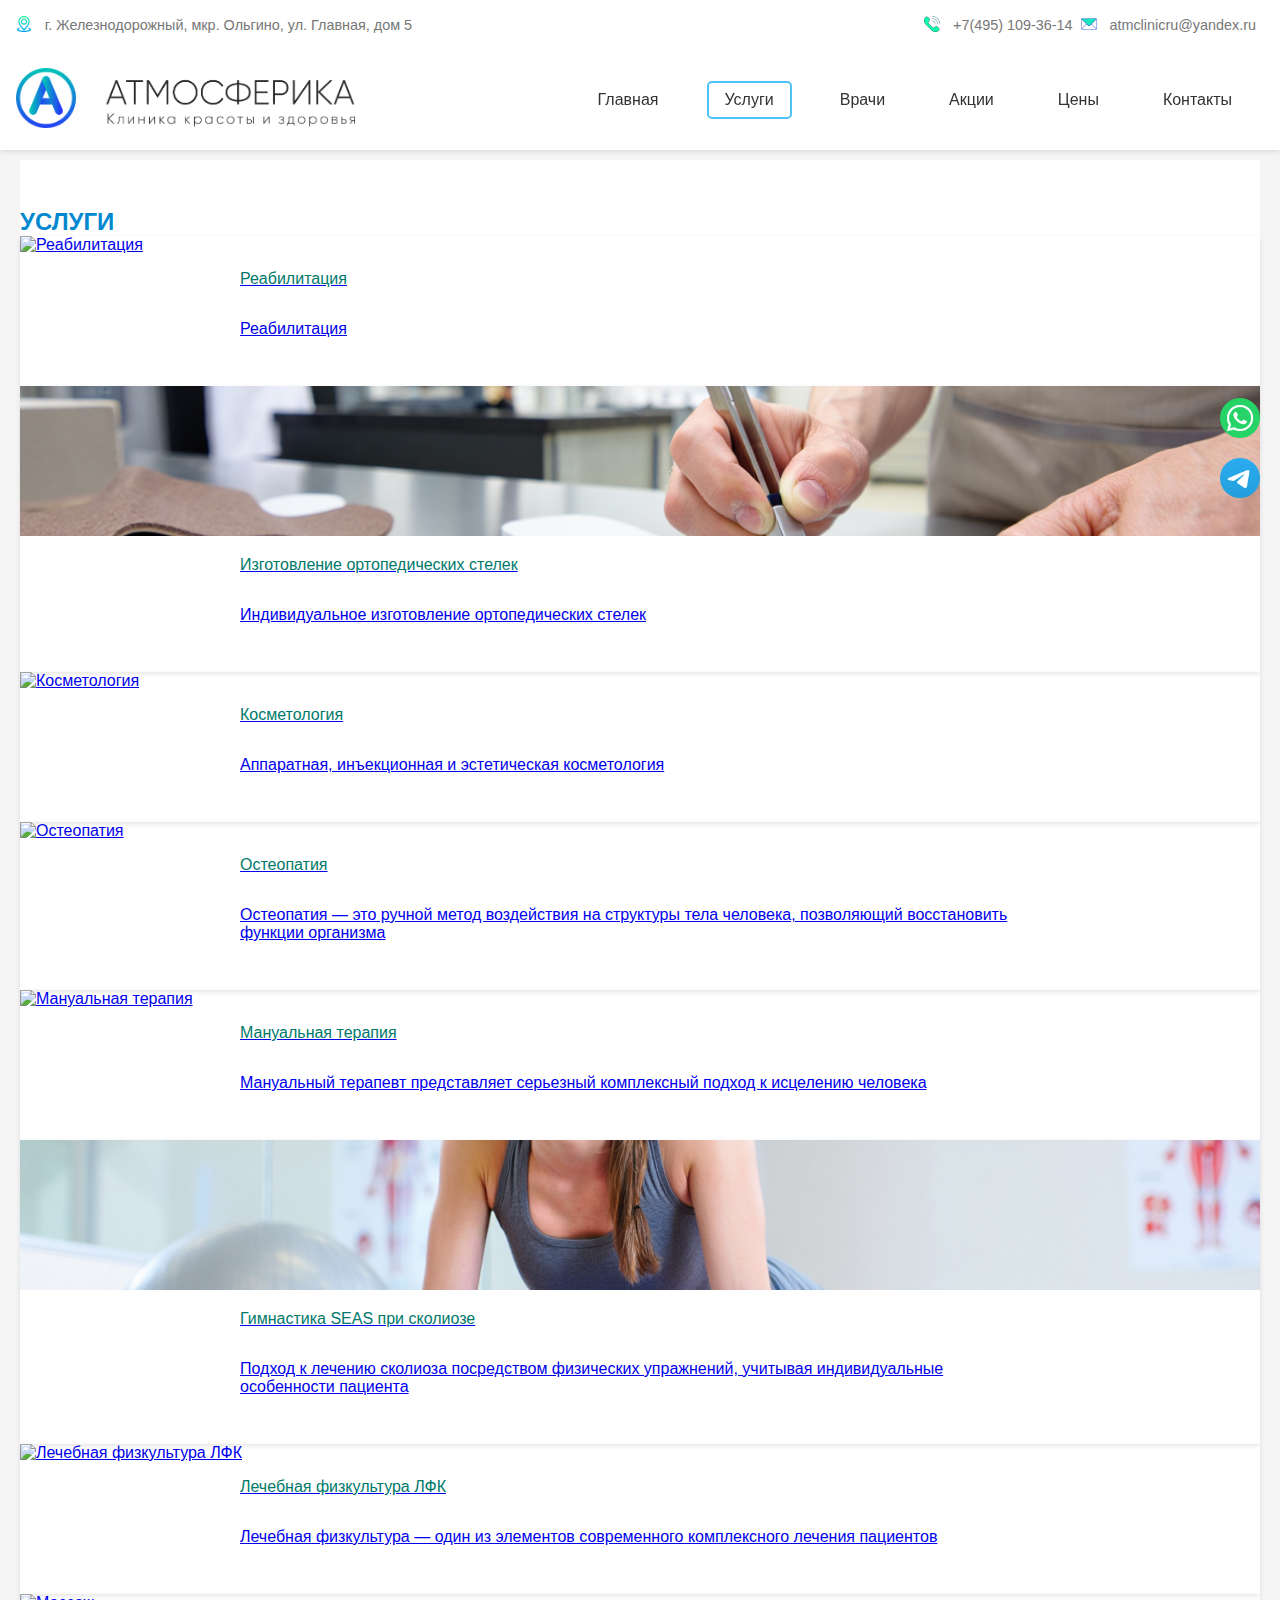
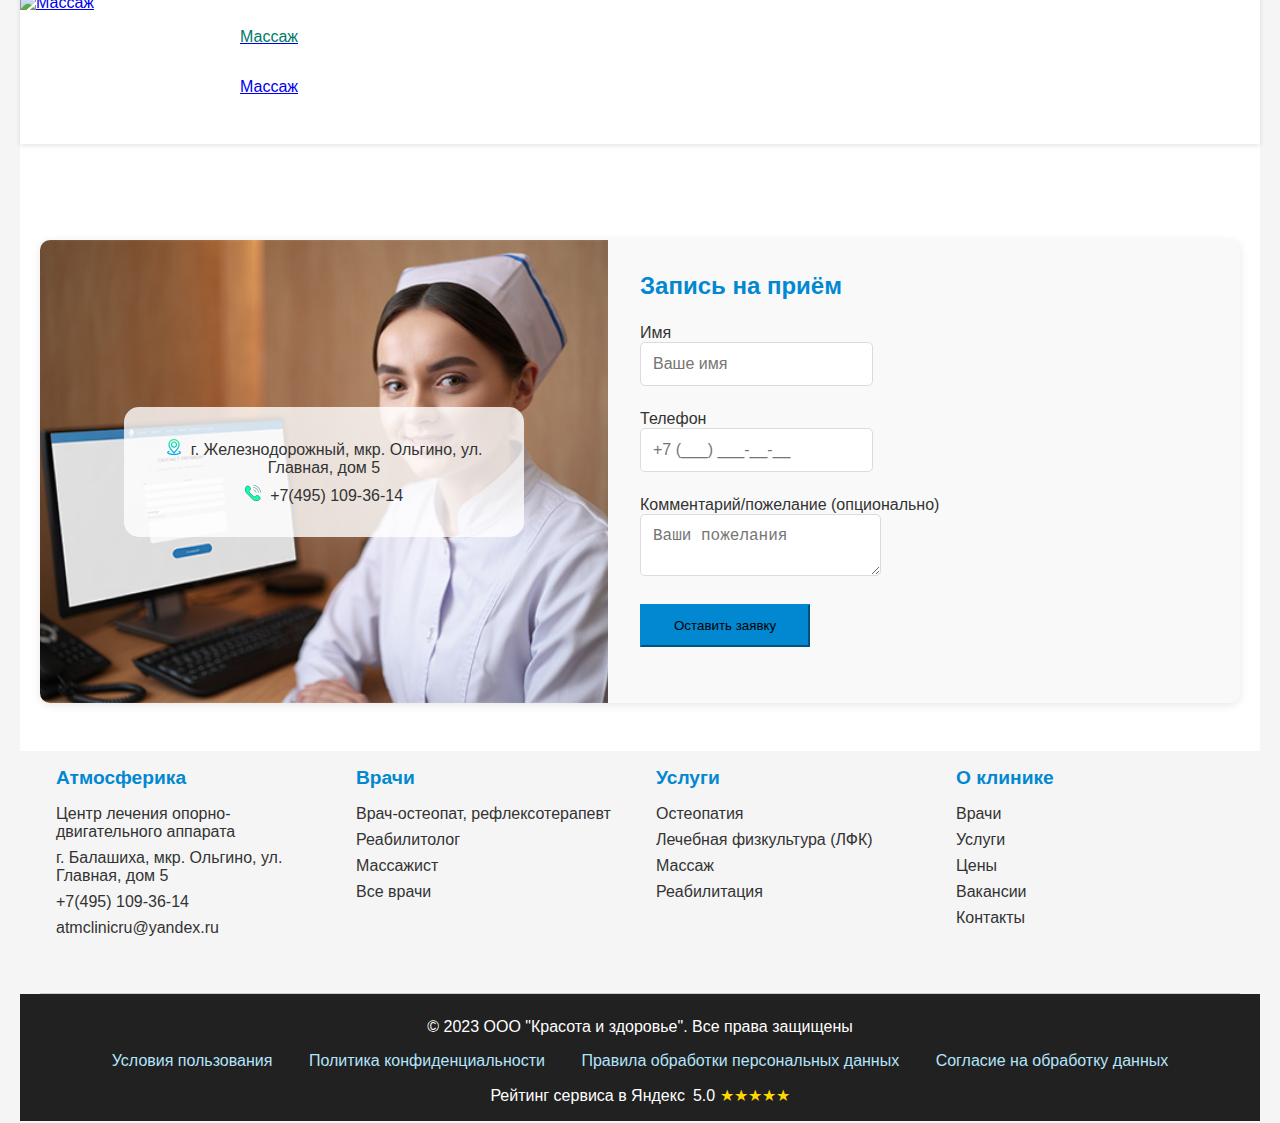
==== commit 17f3d0ef: "Сделал локальную версию основной: обновил index.html, CSS, JS и другие файлы" ====
--- a/services.html
+++ b/services.html
@@ -1,4 +1,3 @@
-<<<<<<< HEAD
 <!DOCTYPE html>
 <html lang="ru">
 <head>
@@ -148,7 +147,7 @@
     </div>
   </section>
 
-  
+
   <!-- Форма -->
   <section id="contacts" class="form section">
     <div class="form-container">
@@ -255,262 +254,4 @@
     </div>
   </footer>
 </body>
-=======
-<!DOCTYPE html>
-<html lang="ru">
-<head>
-  <meta charset="UTF-8">
-  <meta name="viewport" content="width=device-width, initial-scale=1.0">
-  <title>Услуги - Атмосферика</title>
-  <link rel="stylesheet" href="https://cdn.jsdelivr.net/npm/bulma@0.9.4/css/bulma.min.css">
-  <link rel="stylesheet" href="css/styles.css">
-  <link rel="stylesheet" href="css/header.css">
-  <link rel="stylesheet" href="css/health.css">
-  <link rel="stylesheet" href="css/form.css">
-  <link rel="stylesheet" href="css/footer.css">
-  <script src="js/gsap.min.js"></script>
-  <script src="js/animations.js" defer></script>
-</head>
-<body>
-  <!-- Шапка -->
-  <header class="header">
-    <div class="top-bar">
-      <div class="top-bar-left">
-        <span class="icon"><img src="img/location.png" alt="Location"></span>
-        <p>г. Железнодорожный, мкр. Ольгино, ул. Главная, дом 5</p>
-      </div>
-      <div class="top-bar-right">
-        <span class="icon"><img src="img/phone.png" alt="Phone"></span>
-        <p><a href="tel:+74951093614">+7(495) 109-36-14</a></p>
-        <span class="icon"><img src="img/email.png" alt="Email"></span>
-        <p><a href="mailto:atmclinicru@yandex.ru">atmclinicru@yandex.ru</a></p>
-      </div>
-    </div>
-    <nav class="navbar" role="navigation" aria-label="main navigation">
-      <div class="navbar-brand">
-        <a class="navbar-logo" href="index.html">
-          <img src="img/logo.png" alt="Атмосферика">
-        </a>
-        <div class="burger">
-          <span></span>
-          <span></span>
-          <span></span>
-        </div>
-      </div>
-      <div class="navbar-menu">
-        <div class="navbar-end">
-          <a class="navbar-item" href="index.html#home">Главная</a>
-          <a class="navbar-item active" href="services.html">Услуги</a>
-          <a class="navbar-item" href="index.html#team">Врачи</a>
-          <a class="navbar-item" href="index.html#promo">Акции</a>
-          <a class="navbar-item" href="index.html#prices">Цены</a>
-          <a class="navbar-item" href="index.html#contacts">Контакты</a>
-        </div>
-      </div>
-    </nav>
-  </header>
-
-  <!-- Услуги -->
-  <section id="services" class="health section">
-    <h2 class="title is-4 has-text-centered">УСЛУГИ</h2>
-    <div class="columns is-multiline is-mobile">
-      <div class="column is-6-tablet is-12-mobile">
-        <a href="pages/rehabilitation.html" class="card-link">
-          <div class="card">
-            <div class="card-image"><img src="img/rehab.png" alt="Реабилитация"></div>
-            <div class="card-content">
-              <p class="title is-5">Реабилитация</p>
-              <p>Реабилитация</p>
-            </div>
-          </div>
-        </a>
-      </div>
-      <div class="column is-6-tablet is-12-mobile">
-        <a href="pages/insoles.html" class="card-link">
-          <div class="card">
-            <div class="card-image"><img src="img/insoles.png" alt="Изготовление ортопедических стелек"></div>
-            <div class="card-content">
-              <p class="title is-5">Изготовление ортопедических стелек</p>
-              <p>Индивидуальное изготовление ортопедических стелек</p>
-            </div>
-          </div>
-        </a>
-      </div>
-      <div class="column is-6-tablet is-12-mobile">
-        <a href="pages/cosmetology.html" class="card-link">
-          <div class="card">
-            <div class="card-image"><img src="img/cosmetology.png" alt="Косметология"></div>
-            <div class="card-content">
-              <p class="title is-5">Косметология</p>
-              <p>Аппаратная, инъекционная и эстетическая косметология</p>
-            </div>
-          </div>
-        </a>
-      </div>
-      <div class="column is-6-tablet is-12-mobile">
-        <a href="pages/osteopathy.html" class="card-link">
-          <div class="card">
-            <div class="card-image"><img src="img/osteopathy.png" alt="Остеопатия"></div>
-            <div class="card-content">
-              <p class="title is-5">Остеопатия</p>
-              <p>Остеопатия — это ручной метод воздействия на структуры тела человека, позволяющий восстановить функции организма</p>
-            </div>
-          </div>
-        </a>
-      </div>
-      <div class="column is-6-tablet is-12-mobile">
-        <a href="pages/manual-therapy.html" class="card-link">
-          <div class="card">
-            <div class="card-image"><img src="img/manual.png" alt="Мануальная терапия"></div>
-            <div class="card-content">
-              <p class="title is-5">Мануальная терапия</p>
-              <p>Мануальный терапевт представляет серьезный комплексный подход к исцелению человека</p>
-            </div>
-          </div>
-        </a>
-      </div>
-      <div class="column is-6-tablet is-12-mobile">
-        <a href="pages/seas.html" class="card-link">
-          <div class="card">
-            <div class="card-image"><img src="img/seas.png" alt="Гимнастика SEAS при сколиозе"></div>
-            <div class="card-content">
-              <p class="title is-5">Гимнастика SEAS при сколиозе</p>
-              <p>Подход к лечению сколиоза посредством физических упражнений, учитывая индивидуальные особенности пациента</p>
-            </div>
-          </div>
-        </a>
-      </div>
-      <div class="column is-6-tablet is-12-mobile">
-        <a href="pages/lfk.html" class="card-link">
-          <div class="card">
-            <div class="card-image"><img src="img/lfk.png" alt="Лечебная физкультура ЛФК"></div>
-            <div class="card-content">
-              <p class="title is-5">Лечебная физкультура ЛФК</p>
-              <p>Лечебная физкультура — один из элементов современного комплексного лечения пациентов</p>
-            </div>
-          </div>
-        </a>
-      </div>
-      <div class="column is-6-tablet is-12-mobile">
-        <a href="pages/massage.html" class="card-link">
-          <div class="card">
-            <div class="card-image"><img src="img/massage.png" alt="Массаж"></div>
-            <div class="card-content">
-              <p class="title is-5">Массаж</p>
-              <p>Массаж</p>
-            </div>
-          </div>
-        </a>
-      </div>
-    </div>
-  </section>
-
-  
-  <!-- Форма -->
-  <section id="contacts" class="form section">
-    <div class="form-container">
-      <div class="form-image">
-        <img src="img/form-image.jpg" alt="Запись на приём">
-        <div class="overlay-contact">
-          <div class="overlay-content">
-            <p><span class="icon"><img src="img/location.png" alt="Location"></span> г. Железнодорожный, мкр. Ольгино, ул. Главная, дом 5</p>
-            <p><span class="icon"><img src="img/phone.png" alt="Phone"></span> <a href="tel:+74951093614">+7(495) 109-36-14</a></p>
-          </div>
-        </div>
-      </div>
-      <div class="form-content">
-        <h2 class="title is-4 has-text-centered">Запись на приём</h2>
-        <form id="contact-form">
-          <div class="field">
-            <label class="label">Имя</label>
-            <div class="control">
-              <input class="input" type="text" placeholder="Ваше имя" required>
-            </div>
-          </div>
-          <div class="field">
-            <label class="label">Телефон</label>
-            <div class="control">
-              <input class="input" type="tel" id="phone" placeholder="+7 (___) ___-__-__" required>
-            </div>
-          </div>
-          <div class="field">
-            <label class="label">Комментарий/пожелание (опционально)</label>
-            <div class="control">
-              <textarea class="textarea" placeholder="Ваши пожелания"></textarea>
-            </div>
-          </div>
-          <div class="field">
-            <div class="control has-text-centered">
-              <button class="button is-primary" type="submit">Оставить заявку</button>
-            </div>
-          </div>
-        </form>
-      </div>
-    </div>
-  </section>
-
-  <!-- Соцсети -->
-  <div class="social-links">
-    <a href="https://wa.me/+74951093614" class="social-link whatsapp" target="_blank">
-      <img src="img/whatsapp.png" alt="WhatsApp">
-    </a>
-    <a href="https://t.me/+74951093614" class="social-link telegram" target="_blank">
-      <img src="img/telegram.png" alt="Telegram">
-    </a>
-  </div>
-
-  <!-- Кнопка "вверх" -->
-  <button class="scroll-top" onclick="scrollToTop()">
-    <img src="img/up-arrow.png" alt="Вверх">
-  </button>
-
-  <!-- Футер -->
-  <footer class="footer">
-    <div class="footer-main">
-      <div class="footer-column">
-        <h3>Атмосферика</h3>
-        <p>Центр лечения опорно-двигательного аппарата</p>
-        <p>г. Балашиха, мкр. Ольгино, ул. Главная, дом 5</p>
-        <p><a href="tel:+74951093614">+7(495) 109-36-14</a></p>
-        <p><a href="mailto:atmclinicru@yandex.ru">atmclinicru@yandex.ru</a></p>
-      </div>
-      <div class="footer-column">
-        <h3>Врачи</h3>
-        <a href="#">Врач-остеопат, рефлексотерапевт</a>
-        <a href="#">Реабилитолог</a>
-        <a href="#">Массажист</a>
-        <a href="#">Все врачи</a>
-      </div>
-      <div class="footer-column">
-        <h3>Услуги</h3>
-        <a href="#">Остеопатия</a>
-        <a href="#">Лечебная физкультура (ЛФК)</a>
-        <a href="#">Массаж</a>
-        <a href="#">Реабилитация</a>
-      </div>
-      <div class="footer-column">
-        <h3>О клинике</h3>
-        <a href="#">Врачи</a>
-        <a href="#">Услуги</a>
-        <a href="#">Цены</a>
-        <a href="#">Вакансии</a>
-        <a href="#">Контакты</a>
-      </div>
-    </div>
-    <div class="footer-bottom">
-      <p>© 2023 ООО "Красота и здоровье". Все права защищены</p>
-      <div class="footer-docs">
-        <a href="#">Условия пользования</a>
-        <a href="#">Политика конфиденциальности</a>
-        <a href="#">Правила обработки персональных данных</a>
-        <a href="#">Согласие на обработку данных</a>
-      </div>
-      <div class="footer-rating">
-        <p>Рейтинг сервиса в Яндекс</p>
-        <p>5.0 <span class="stars">★★★★★</span></p>
-      </div>
-    </div>
-  </footer>
-</body>
->>>>>>> 5c298408f855ec194b1b63a2e484582bfcd0c2f6
 </html>--- a/css/styles.css
+++ b/css/styles.css
@@ -1,4 +1,4 @@
-<<<<<<< HEAD
+
 * {
   margin: 0;
   padding: 0;
@@ -91,98 +91,5 @@
     width: 20px;
     height: 20px;
   }
-=======
-* {
-  margin: 0;
-  padding: 0;
-  box-sizing: border-box;
-}
-body {
-  font-family: 'Arial', sans-serif;
-  color: #333;
-  background: #f5f5f5;
-  margin: 0 auto;
-  max-width: 1400px;
-  padding: 0 20px;
-  overflow-x: hidden;
-  padding-top: 160px; /* Уменьшаем отступ из-за меньшего лого и navbar */
-}
-.section {
-  padding: 3rem 0;
-  width: 100%;
-}
-.title {
-  color: #0288d1;
-}
-.button.is-primary {
-  background: #0288d1;
-  border-color: #0288d1;
-}
-.button.is-primary:hover {
-  background: #01579b;
-}
-.social-links {
-  position: fixed;
-  right: 20px;
-  top: 50%;
-  transform: translateY(-50%);
-  display: flex;
-  flex-direction: column;
-  gap: 1rem;
-}
-.social-link img {
-  width: 40px;
-  height: 40px;
-  transition: transform 0.3s ease;
-}
-.social-link:hover img {
-  transform: scale(1.2);
-}
-.scroll-top {
-  position: fixed;
-  bottom: 20px;
-  right: 20px;
-  background: #0288d1;
-  border: none;
-  border-radius: 50%;
-  width: 50px;
-  height: 50px;
-  display: flex;
-  align-items: center;
-  justify-content: center;
-  cursor: pointer;
-  opacity: 0;
-  transition: opacity 0.3s ease;
-}
-.scroll-top img {
-  width: 30px;
-  height: 30px;
-}
-.scroll-top.visible {
-  opacity: 1;
-}
-@media (max-width: 768px) {
-  body {
-    padding: 0 10px;
-    padding-top: 160px; /* Уменьшаем отступ на мобильных */
-  }
-  .social-links {
-    right: 10px;
-    gap: 0.5rem;
-  }
-  .social-link img {
-    width: 30px;
-    height: 30px;
-  }
-  .scroll-top {
-    width: 40px;
-    height: 40px;
-    bottom: 10px;
-    right: 10px;
-  }
-  .scroll-top img {
-    width: 20px;
-    height: 20px;
-  }
->>>>>>> 5c298408f855ec194b1b63a2e484582bfcd0c2f6
+
 }--- a/css/header.css
+++ b/css/header.css
@@ -1,4 +1,4 @@
-<<<<<<< HEAD
+
 .header {
   background: #fff;
   width: 100%;
@@ -187,194 +187,5 @@
     margin: 0.5rem 0;
     text-align: center;
   }
-=======
-.header {
-  background: #fff;
-  width: 100%;
-  z-index: 1000;
-}
-.top-bar {
-  height: 50px;
-  display: flex;
-  justify-content: space-between;
-  align-items: center;
-  padding: 0 1rem;
-  font-size: 0.9rem;
-  color: #777;
-  width: 100%;
-  max-width: 1400px;
-  margin: 0 auto;
-  position: fixed;
-  top: 0;
-  left: 50%;
-  transform: translateX(-50%);
-  background: #fff;
-  z-index: 1001;
-}
-.top-bar-left, .top-bar-right {
-  display: flex;
-  align-items: center;
-}
-.top-bar-left p, .top-bar-right p {
-  margin: 0 0.5rem;
-}
-.top-bar .icon img {
-  width: 16px;
-  height: 16px;
-  margin-right: 0.3rem;
-}
-.top-bar-right a {
-  color: #777;
-  text-decoration: none;
-}
-.top-bar-right a:hover {
-  color: #0288d1;
-}
-.navbar {
-  height: 100px;
-  display: flex;
-  align-items: center;
-  padding: 0 1rem;
-  background: #fff;
-  position: fixed;
-  top: 50px;
-  z-index: 1000;
-  box-shadow: 0 2px 5px rgba(0, 0, 0, 0.1);
-  width: 100%;
-  max-width: 1400px;
-  margin: 0 auto;
-  left: 50%;
-  transform: translateX(-50%);
-}
-.navbar-brand {
-  display: flex;
-  align-items: center;
-  position: relative;
-}
-.navbar-logo {
-  display: block;
-  background: none !important;
-}
-.navbar-logo img {
-  height: 60px;
-  width: auto;
-  object-fit: contain;
-}
-.navbar-menu {
-  flex-grow: 1;
-  display: flex;
-  justify-content: flex-end;
-}
-.navbar-end {
-  display: flex;
-  align-items: center;
-}
-.navbar-item {
-  color: #333;
-  font-weight: 500;
-  margin: 0 1rem;
-  padding: 0.5rem 1rem;
-  border-radius: 5px;
-  text-decoration: none;
-  background: transparent;
-}
-.navbar-item.active {
-  color: #333; /* Цвет текста остаётся тёмным */
-  border: 2px solid #4fc3f7; /* Синяя обводка для активного пункта */
-  background: transparent; /* Убираем заливку фона */
-}
-.burger {
-  display: none;
-  cursor: pointer;
-  width: 30px;
-  height: 20px;
-  position: relative;
-}
-.burger span {
-  background: #333;
-  height: 3px;
-  width: 100%;
-  position: absolute;
-  left: 0;
-  transition: all 0.3s ease;
-}
-.burger span:nth-child(1) {
-  top: 0;
-}
-.burger span:nth-child(2) {
-  top: 8px;
-}
-.burger span:nth-child(3) {
-  top: 16px;
-}
-.burger.active span:nth-child(1) {
-  transform: rotate(45deg);
-  top: 8px;
-}
-.burger.active span:nth-child(2) {
-  opacity: 0;
-}
-.burger.active span:nth-child(3) {
-  transform: rotate(-45deg);
-  top: 8px;
-}
-@media (max-width: 768px) {
-  .top-bar {
-    flex-direction: column;
-    height: auto;
-    padding: 0.5rem;
-    text-align: center;
-    left: 0;
-    transform: none;
-  }
-  .top-bar-right {
-    margin-top: 0.5rem;
-  }
-  .navbar {
-    height: 60px;
-    flex-direction: row;
-    padding: 0.5rem 1rem;
-    position: fixed;
-    top: 80px;
-    left: 0;
-    transform: none;
-  }
-  .navbar-logo {
-    display: none;
-  }
-  .navbar-brand {
-    flex-grow: 1;
-    justify-content: space-between;
-    align-items: center;
-  }
-  .navbar-brand::before {
-    content: "Атмосферика";
-    font-size: 1.5rem;
-    font-weight: bold;
-    color: #0288d1;
-  }
-  .burger {
-    display: block;
-  }
-  .navbar-menu {
-    display: none;
-    position: absolute;
-    top: 60px;
-    left: 0;
-    width: 100%;
-    background: #fff;
-    box-shadow: 0 2px 5px rgba(0, 0, 0, 0.1);
-    padding: 1rem 0;
-  }
-  .navbar-menu.is-active {
-    display: block;
-  }
-  .navbar-end {
-    flex-direction: column;
-  }
-  .navbar-item {
-    margin: 0.5rem 0;
-    text-align: center;
-  }
->>>>>>> 5c298408f855ec194b1b63a2e484582bfcd0c2f6
+
 }--- a/css/health.css
+++ b/css/health.css
@@ -1,4 +1,4 @@
-<<<<<<< HEAD
+
 .health {
     background: #fff;
   }
@@ -20,27 +20,4 @@
   }
   .card-content .title {
     color: #00796b;
-=======
-.health {
-    background: #fff;
-  }
-  .health p {
-    max-width: 800px;
-    margin: 0 auto 2rem;
-  }
-  .card {
-    border: none;
-    box-shadow: 0 2px 5px rgba(0, 0, 0, 0.1);
-  }
-  .card-image img {
-    width: 100%;
-    height: 150px;
-    object-fit: cover;
-  }
-  .card-content {
-    padding: 1rem;
-  }
-  .card-content .title {
-    color: #00796b;
->>>>>>> 5c298408f855ec194b1b63a2e484582bfcd0c2f6
   }--- a/css/form.css
+++ b/css/form.css
@@ -1,4 +1,4 @@
-<<<<<<< HEAD
+
 .form {
   background: #fff;
   padding: 3rem 0;
@@ -98,105 +98,4 @@
   .form-content {
     padding: 1.5rem;
   }
-=======
-.form {
-  background: #fff;
-  padding: 3rem 0;
-}
-.form-container {
-  display: flex;
-  align-items: stretch;
-  max-width: 1200px;
-  margin: 0 auto;
-  background: #f9f9f9;
-  border-radius: 10px;
-  overflow: hidden;
-  box-shadow: 0 2px 10px rgba(0, 0, 0, 0.1);
-}
-.form-image {
-  flex: 1;
-  position: relative; /* Для позиционирования оверлея */
-}
-.form-image img {
-  width: 100%;
-  height: 100%;
-  object-fit: cover;
-}
-.overlay-contact {
-  position: absolute;
-  top: 50%;
-  left: 50%;
-  transform: translate(-50%, -50%);
-  background: rgba(255, 255, 255, 0.8); /* Белый фон с прозрачностью 80% */
-  padding: 1.5rem;
-  border-radius: 15px; /* Закруглённые края */
-  text-align: center;
-  width: 80%; /* Ограничиваем ширину */
-  max-width: 400px;
-}
-.overlay-content p {
-  margin: 0.5rem 0;
-  color: #333;
-  font-size: 1rem;
-}
-.overlay-content .icon img {
-  width: 16px;
-  height: 16px;
-  margin-right: 0.3rem;
-}
-.overlay-content a {
-  color: #333;
-  text-decoration: none;
-}
-.overlay-content a:hover {
-  color: #0288d1;
-}
-.form-content {
-  flex: 1;
-  padding: 2rem;
-  display: flex;
-  flex-direction: column;
-  justify-content: center;
-}
-.form-content .title {
-  margin-bottom: 1.5rem;
-}
-.form .field {
-  margin-bottom: 1.5rem;
-}
-.form .label {
-  color: #333;
-  font-weight: 500;
-}
-.form .input,
-.form .textarea {
-  border-radius: 5px;
-  border: 1px solid #dbdbdb;
-  padding: 0.75rem;
-  font-size: 1rem;
-}
-.form .textarea {
-  resize: vertical;
-}
-.form .button.is-primary {
-  padding: 0.75rem 2rem;
-}
-@media (max-width: 768px) {
-  .form-container {
-    flex-direction: column;
-  }
-  .form-image {
-    height: 200px;
-  }
-  .overlay-contact {
-    width: 90%;
-    padding: 1rem;
-  }
-  .overlay-content p {
-    font-size: 0.9rem;
-  }
-  .form-content {
-    padding: 1.5rem;
-  }
->>>>>>> 5c298408f855ec194b1b63a2e484582bfcd0c2f6
 }--- a/css/footer.css
+++ b/css/footer.css
@@ -69,76 +69,4 @@
     flex-direction: column;
     text-align: center;
   }
-=======
-.footer {
-  background: #e0e0e0; /* Серый фон для основной части */
-  color: #333;
-  padding: 2rem 0;
-}
-.footer-main {
-  max-width: 1200px;
-  margin: 0 auto;
-  display: flex;
-  justify-content: space-between;
-  flex-wrap: wrap;
-  padding-bottom: 2rem;
-  border-bottom: 1px solid #ccc;
-}
-.footer-column {
-  flex: 1;
-  min-width: 200px;
-  margin: 1rem;
-}
-.footer-column h3 {
-  color: #0288d1;
-  font-size: 1.2rem;
-  margin-bottom: 1rem;
-}
-.footer-column a, .footer-column p {
-  color: #333;
-  text-decoration: none;
-  display: block;
-  margin: 0.5rem 0;
-}
-.footer-column a:hover {
-  color: #0288d1;
-}
-.footer-bottom {
-  background: #212121; /* Чёрный фон для нижней части */
-  color: #fff;
-  padding: 1rem 0;
-  text-align: center;
-}
-.footer-bottom p {
-  margin: 0.5rem 0;
-}
-.footer-docs {
-  margin: 1rem 0;
-}
-.footer-docs a {
-  color: #b3e5fc;
-  margin: 0 1rem;
-  text-decoration: none;
-}
-.footer-docs a:hover {
-  text-decoration: underline;
-}
-.footer-rating {
-  display: flex;
-  justify-content: center;
-  align-items: center;
-  gap: 0.5rem;
-}
-.footer-rating p {
-  margin: 0;
-}
-.stars {
-  color: #ffd700;
-}
-@media (max-width: 768px) {
-  .footer-main {
-    flex-direction: column;
-    text-align: center;
-  }
->>>>>>> 5c298408f855ec194b1b63a2e484582bfcd0c2f6
 }